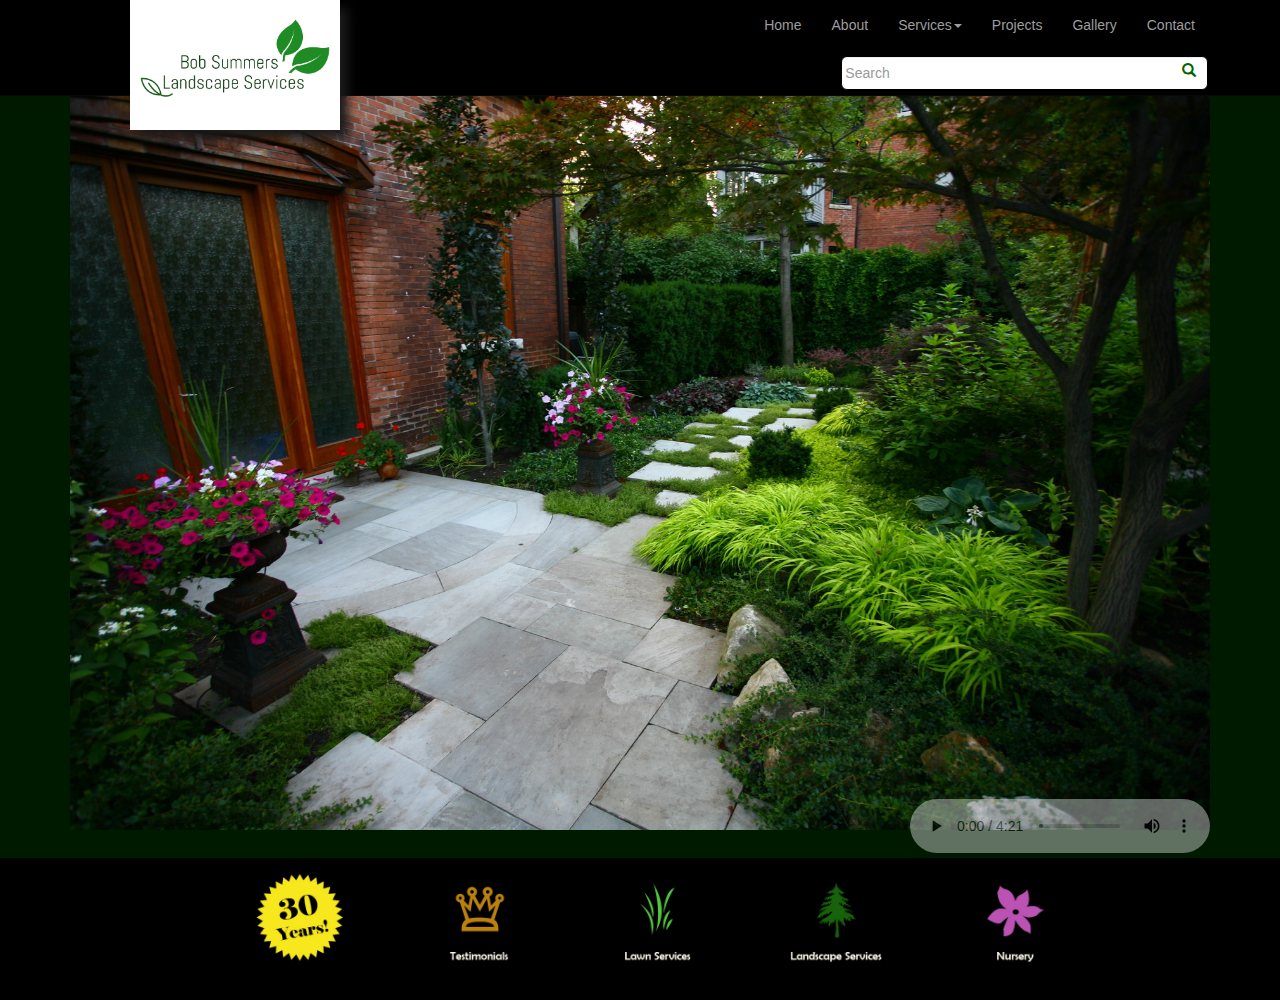
==== index.html @ cc5a110d "origin commit" ====
<!DOCTYPE html>
<html lang="en">

<head>

    <meta charset="utf-8">
    <meta http-equiv="X-UA-Compatible" content="IE=edge">
    <meta name="viewport" content="width=device-width, initial-scale=1">
    <meta name="description" content="Landscaping by Bob Summers Landscaping Services, serving the Greater Hamilton area">
    <meta name="author" content="">

    <title>Bob Summers Landscaping Services</title>

    <!-- Bootstrap Core CSS -->
    <link href="css/bootstrap.min.css" rel="stylesheet">
    <link href="css/custom.css" rel="stylesheet">

    <!-- Custom CSS -->
    <style>
    body {
        padding-top: 70px;
        /* Required padding for .navbar-fixed-top. Remove if using .navbar-static-top. Change if height of navigation changes. */
    }
    </style>

    <!-- HTML5 Shim and Respond.js IE8 support of HTML5 elements and media queries -->
    <!-- WARNING: Respond.js doesn't work if you view the page via file:// -->
    <!--[if lt IE 9]>
        <script src="https://oss.maxcdn.com/libs/html5shiv/3.7.0/html5shiv.js"></script>
        <script src="https://oss.maxcdn.com/libs/respond.js/1.4.2/respond.min.js"></script>
    <![endif]-->

</head>

<body>

    <!-- Navigation -->
    <nav class="navbar navbar-inverse navbar-fixed-top topsie">
        <div class="container">
            <!-- Brand and toggle get grouped for better mobile display -->
            <div class="navbar-header">
                <a href="#" class="navbar-left logo"><img class="logopic img-responsive" src="images/bobsummers_logo.png" alt="BoB Summers logo"></a>
                <button type="button" class="navbar-toggle" data-toggle="collapse" data-target="#bs-example-navbar-collapse-1">
                    <span class="sr-only">Toggle navigation</span>
                    <span class="icon-bar"></span>
                    <span class="icon-bar"></span>
                    <span class="icon-bar"></span>
                </button>
                <a class="navbar-brand" href="#"></a>

            </div>
            <!-- Collect the nav links, forms, and other content for toggling -->
            
            <div class="collapse navbar-collapse" id="bs-example-navbar-collapse-1">
                <ul class="nav navbar-nav navbar-custom pull-right">
                    
                    <li>
                        <a href="index.html" class="navlinks">Home</a>
                    </li>
                    <li>
                        <a href="about.html">About</a>
                    </li>
                                       
                    <li class="dropdown">
                      <a href="#" class="dropdown-toggle" data-toggle="dropdown" role="button" aria-haspopup="true" aria-expanded="false">Services<span class="caret"></span></a>
                      <ul class="dropdown-menu">
                        <li><a href="lawn.html">Lawn Care Services</a></li>
                        <li><a href="landscape.html">Landscape Services</a></li>
                      </ul>
              
                    <li>
                        <a href="projects.html">Projects</a>
                    </li>
                    <li>
                        <a href="gallery.html">Gallery</a>
                    </li>
                    <li>
                        <a href="contact.html">Contact</a>
                    </li>
                </ul>
                
            
            </div>
            <!-- /.navbar-collapse -->
            
            <div class="container">
	<div class="row searcher">
           <div id="custom-search-input" class="pull-right">
                            <div class="input-group col-lg-4 col-md-4 col-xs-4 pull-right">
                                <input type="text" class="  search-query form-control" placeholder="Search" />
                                <span class="input-group-btn">
                                    <button class="btn btn-danger" type="button">
                                        <span class=" glyphicon glyphicon-search"></span>
                                    </button>
                                </span>
                            </div>
                        </div>
	</div>
</div>
        </div>
        <!-- /.container -->
    </nav>

    <!-- Page Content -->
    <div class="container">

        <div class="row">
            <div class="col-lg-12">
                <img class="img-responsive" width="100%" src="images/45.jpg" alt="beautiful backyard landscaping by Bob Summers Landscaping" />
                <div class="audiocontrol">
            <audio src="/music/pigeon.mp3" class ="audiocontrols" controls>
                <p>If you are reading this, it is because your browser does not support the audio element.</p>
            </audio>
                </div>
            </div>
                 
        </div>
        <!-- /.row -->
    </div>
        
    <div class="container">
        <div class="row">
            <div class="col-lg-12 buttonbarwide">
                    <ul class="rowMe">
                    <li><img class="img-responsive buttonz" src="images/30years.jpg" alt="30 years"></li>
                    <li><a href="testimonials.html"><img class="img-responsive buttonz" src="images/testimonials.jpg" alt="Testimonials"></a></li>
                    <li><a href="lawn.html"><img class="img-responsive buttonz" src="images/lawnservices.jpg" alt="Lawn Services"></a></li>
                    <li><a href="landscape.html"><img class="img-responsive buttonz" src="images/landscapeservices.jpg" alt="Landscape Services"></a></li>
                    <li><a href="nursery.html"><img class="img-responsive buttonz" src="images/nursery.jpg" alt="Nursery"></a></li>
                    </ul>
                </div>
        </div>
        <!-- /.row -->
    
            <div class="row">
                <div class="col-lg-12 text-center footer">
                  
                </div>
            </div>
     </div>
    
    <!-- /.container -->

    <!-- jQuery Version 1.11.1 -->
    <script src="js/jquery.js"></script>

    <!-- Bootstrap Core JavaScript -->
    <script src="js/bootstrap.min.js"></script>

</body>

</html>
---- css/custom.css ----
@import url("//maxcdn.bootstrapcdn.com/font-awesome/4.3.0/css/font-awesome.min.css");

a.btn-social,
.btn-social
{
    border-radius: 50%;
    color: #ffffff !important;
    display: inline-block;
    height: 54px;
    line-height: 54px;
    margin: 8px 4px;
    text-align: center;
    text-decoration: none;
    transition: background-color .3s;
    webkit-transition: background-color .3s;
    width: 54px;
}

.btn-social .fa,.btn-social i
{
    margin-left: 12px;
    margin-top: 9px; 
    backface-visibility: hidden;
    moz-backface-visibility: hidden;
    ms-transform: scale(1);
    o-transform: scale(1);
    transform: scale(1);
    transition: all .25s;
    webkit-backface-visibility: hidden;
    webkit-transform: scale(1);
    webkit-transition: all .25s;
}
.btn-social:hover,.btn-social:focus
{
    color: #fff;
    outline: none;
    text-decoration: none;
}
.btn-social:hover .fa,.btn-social:focus .fa,.btn-social:hover i,.btn-social:focus i
{
    ms-transform: scale(1.3);
    o-transform: scale(1.3);
    transform: scale(1.3);
    webkit-transform: scale(1.3);
}
.btn-social.btn-xs
{
    font-size: 9px;
    height: 24px;
    line-height: 13px;
    margin: 6px 2px;
    width: 24px;
}
.btn-social.btn-sm
{
    font-size: 13px;
    height: 36px;
    line-height: 18px;
    margin: 6px 2px;
    width: 36px;
}
.btn-social.btn-lg
{
    font-size: 22px;
    height: 72px;
    line-height: 40px;
    margin: 10px 6px;
    width: 72px;
}

.btn-behance
{
    background-color: #1769ff;
}
.btn-behance:hover
{
    background-color: #4a8aff;
}
.btn-bitbucket
{
    background-color: #205081;
}
.btn-bitbucket:hover
{
    background-color: #2a69aa;
}
.btn-codepen
{
    background-color: #76daff;
}
.btn-codepen:hover
{
    background-color: #a9e8ff;
}
.btn-deviantart
{
    background-color: #4e6252;
}
.btn-deviantart:hover
{
    background-color: #657e6a;
}
.btn-digg
{
    background-color: #000;
}
.btn-digg:hover
{
    background-color: #1a1a1a;
}
.btn-dribbble
{
    background-color: #ea4c89;
}
.btn-dribbble:hover
{
    background-color: #ef7aa7;
}
.btn-dropbox
{
    background-color: #007ee5;
}
.btn-dropbox:hover
{
    background-color: #1998ff;
}
.btn-facebook
{
    background-color: #3b5998;
}
.btn-facebook:hover
{
    background-color: #4c70ba;
}
.btn-flickr
{
    background-color: #0063dc;
}
.btn-flickr:hover
{
    background-color: #107cff;
}
.btn-foursquare
{
    background-color: #ef4b78;
}
.btn-foursquare:hover
{
    background-color: #f37a9b;
}
.btn-github
{
    background-color: #4183c4;
}
.btn-github:hover
{
    background-color: #689cd0;
}
.btn-google-plus
{
    background-color: #dd4b39;
}
.btn-google-plus:hover
{
    background-color: #e47365;
}
.btn-instagram
{
    background-color: #3f729b;
}
.btn-instagram:hover
{
    background-color: #548cb9;
}
.btn-jsfiddle
{
    background-color: #4679bd;
}
.btn-jsfiddle:hover
{
    background-color: #6c94ca;
}
.btn-lastfm
{
    background-color: #e31b23;
}
.btn-lastfm:hover
{
    background-color: #e9484e;
}
.btn-linkedin
{
    background-color: #0976b4;
}
.btn-linkedin:hover
{
    background-color: #0b96e5;
}
.btn-paypal
{
    background-color: #253b80;
}
.btn-paypal:hover
{
    background-color: #304da8;
}
.btn-pinterest
{
    background-color: #cc2127;
}
.btn-pinterest:hover
{
    background-color: #e04046;
}
.btn-reddit
{
    background-color: #ff4500;
}
.btn-reddit:hover
{
    background-color: #ff6a33;
}
.btn-skype
{
    background-color: #00aff0;
}
.btn-skype:hover
{
    background-color: #24c4ff;
}
.btn-soundcloud
{
    background-color: #f80;
}
.btn-soundcloud:hover
{
    background-color: #ffa033;
}
.btn-stack-overflow
{
    background-color: #fe7a15;
}
.btn-stack-overflow:hover
{
    background-color: #fe9748;
}
.btn-steam
{
    background-color: #7da10e;
}
.btn-steam:hover
{
    background-color: #a1d012;
}
.btn-stumbleupon
{
    background-color: #eb4924;
}
.btn-stumbleupon:hover
{
    background-color: #ef7053;
}
.btn-trello
{
    background-color: #256a92;
}
.btn-trello:hover
{
    background-color: #2f88bb;
}
.btn-tumblr
{
    background-color: #35465c;
}
.btn-tumblr:hover
{
    background-color: #485f7c;
}
.btn-twitch
{
    background-color: #6441a5;
}
.btn-twitch:hover
{
    background-color: #7e5bbe;
}
.btn-twitter
{
    background-color: #55acee;
}
.btn-twitter:hover
{
    background-color: #83c3f3;
}
.btn-vimeo
{
    background-color: #1ab7ea;
}
.btn-vimeo:hover
{
    background-color: #49c6ee;
}
.btn-vine
{
    background-color: #00b488;
}
.btn-vine:hover
{
    background-color: #00e7af;
}
.btn-vk
{
    background-color: #45668e;
}
.btn-vk:hover
{
    background-color: #587fae;
}
.btn-wechat
{
    background-color: #98d11c;
}
.btn-wechat:hover
{
    background-color: #afe53b;
}
.btn-wordpress
{
    background-color: #21759b;
}
.btn-wordpress:hover
{
    background-color: #2a95c5;
}
.btn-xing
{
    background-color: #026466;
}
.btn-xing:hover
{
    background-color: #039598;
}
.btn-yahoo
{
    background-color: #400191;
}
.btn-yahoo:hover
{
    background-color: #5601c4;
}
.btn-yelp
{
    background-color: #af0606;
}
.btn-yelp:hover
{
    background-color: #e00808;
}
.btn-youtube
{
    background-color: #e52d27;
}
.btn-youtube:hover
{
    background-color: #ea5955;
}
.btn-email
{
    background-color: #44c456;
}
.btn-email:hover
{
    background-color: #6bd079;
}

.nothing {
    display: block;
}

input, .input{
    
    padding: 10px 20px;
    margin: 6px 0;
    box-sizing: border-box;
    background-color: aliceblue;
    -moz-border-radius: 30px;
    -webkit-border-radius: 30px;
    border-radius: 30px;
}   
.sidea {
    margin-top: -15px;
    margin-bottom: 20px;
   
}
.side input {
    width: 100%;
}

.buttonzme {
    width:100%;
    padding-bottom: 20px;
    margin-bottom: 20px;
}
form {
    
    width: 600px;
    margin-left: 0 auto;
    margin-right: 0 auto;
    margin-bottom: 20px;
    position: absolute;
    display: inline-block;
    border: none;
    padding: 20px 10px 10px 10px;
      background: floralwhite url(../img/roundedCorner_right.png) top right no-repeat scroll;
      -moz-border-radius: 30px;
      -webkit-border-radius: 30px;
      border-radius: 30px;
      font: normal 14px Verdana, Helvetica, sans-serif;
      color: black;
    
}

input[type=submit] {
    background-color: darkgreen;
    border: none;
    color: white;
    margin-top: 10px;
    padding: 16px 32px;
    text-decoration: none;
    margin: 4px 2px;
    cursor: pointer;
}

input[type=submit]:hover {
    background-color: forestgreen;
    border: 2px solid white;
    color: white;
    padding: 16px 32px;
    text-decoration: none;
    margin: 4px 2px;
    cursor: pointer;
}
.addresscu {
    
}
.fieldme {
    width: 100%;
}
.formishness {
    padding-top: 20px;
    margin: 0 auto;
    width: 600px;
    
}
p2 {
    font-size: 12px;
    width: 100%;
}
fieldset {
    border: none;
    width: 100%;
}

.store {
    
    margin-top: 10px;
    
}
input, textarea, select, { 
  margin-top: 10px; display: block;
}

input[type=radio] {
  display: inline;
    width: auto;
}

/*   Youtube modal window mods    */



.embed-responsive {
  position: relative;
  display: block;
  height: 0;
  padding: 0;
  overflow: hidden;
}
.embed-responsive .embed-responsive-item,
.embed-responsive iframe,
.embed-responsive embed,
.embed-responsive object,
.embed-responsive video {
  position: absolute;
  top: 0;
  bottom: 0;
  left: 0;
  width: 100%;
  height: 100%;
  border: 0;
}
.embed-responsive-16by9 {
  padding-bottom: 56.25%;
}
.embed-responsive-4by3 {
  padding-bottom: 75%;
}

/*    end youtube css mods   */

/*    normal css   */


html body {
   background: #001a00 !important;
}

.navbar-custom {
    color: beige;
    background-color: black;
}
.topsie {
    height: 96px;
    background-color: black;
}

.breadcrumb {
    text-align: right;
    padding-right: 30px;
    background-color: floralwhite;
}

.headline {
    
    text-align: right;
    width: 65%;
    left: 0;
    right: 0;
    padding-top: 30px;
    margin: 0 auto;
    padding-right: 20px;
}

.headlineg {
    
    text-align: right;
    width: 65%;
    left: 0;
    right: 0;
    padding-top: 30px;
    margin: 0 auto;
    padding-right: 140px;
}

.icons {
    padding-bottom: 50px;
    padding-top: 70px;
    padding-left: 90px
}
.squishyabastard {

}






body {
  background-color: #333;
  padding: 0px;
  margin: 0px;
  overflow: hidden;
}

.bullets {
  position: absolute;
  left: 10px;
  top: 10px;
  background-color: rgba(0, 0, 0, 0.3);
}

.bullet {
  width: 10px;
  height: 10px;
  margin: 2px;
  background-color: white;
  display: inline-block;
}

.box {
  width: 100%;
  height: 100%;
  position: absolute;
  text-align: center;
  font-size: 70px;
  color: white;
  font-family:'Oswald', arial; 
  padding-top: 50px;
}

.box ul {
    font-size: 12px;
    line-height: 12px;
}

.box:nth-child(1) {
  background-color: darkgreen;
}

.box:nth-child(2) {
  background-color: #00718b;
}

.box:nth-child(3) {
  background-color: #4a5619;
}

.box:nth-child(4) {
  background-color: #444;
}

.box:nth-child(5) {
  background-color: green;
}

.box:nth-child(6) {
  background-color: darkgreen;
}

.box:nth-child(7) {
  background-color: #00718b;
}

.box:nth-child(8) {
  background-color: #4a5619;
}

.box:nth-child(9) {
  background-color: green;
}

.box:nth-child(10) {
  background-color: #444;
}

.box:nth-child(11) {
  background-color: darkslategray;
}

.box:nth-child(12) {
  background-color: midnightblue;
}

.box:nth-child(13) {
  background-color: #444;
}

.box p {font-size: 16px;
        margin: 20px;
    margin-top: 50px;
    text-align: justify;
    padding-left: 50px;
   padding-right: 50px;
}

p.smallerones {font-size: 13px;
margin: 20px;}

#links{position:absolute;bottom:0px;left:0px;width:100%;height:50px;font-size:14px;font-family:tahoma;color:#fff;}
#links a{text-decoration:none;font-size:2.3em;color:#fff;}
#twitter{position:absolute;bottom:15px;right:20px;}
#pens{position:absolute;bottom:15px;left:20px;}



















.round {
    
    border-radius: 50%;
    margin: 20px;
    margin-bottom: 30px;
}
.nurserycontainer {
    max-width: 1000px;
}
.minsize {
    
    min-width: 225px;
}
.plantsale {
    
    margin-top: 90px;
    width: auto;
    left: 0;
    right: 0;
    margin: 0 auto;
    padding: 20px;
    border-radius: 150px;
}

.plantsalez {
    
    max-width: 290px;
    margin-top: 90px;
    width: 100%;
    left: 0;
    right: 0;
    margin: 0 auto;
    padding: 40px;
    border-radius: 150px;
}

a {
    color: black;
}
a:hover {
    text-decoration: none;
    color: darkgreen;
} 

a:hover span {
    text-decoration: underline;
}

.plantsale2 {
    padding-top: 80px;
    padding-bottom: 50px;
}
.middle {
    
    background-color: floralwhite;
    width: auto;
}

.middle2 {
    
    background-color: floralwhite;
    width: 100%;

}


.middles {

    margin: 0 auto;
    width: 100%;
    margin-top: 5px;
    margin-bottom: 30px;

}

.nothing {
    
    text-align: center;
    width: 100%;
}


.middlestuff {
    width: 66%;
    left: 0;
    right: 0;
    margin: 0 auto;
    padding-left: 10px;
}

.middlestuffgallery {
    width: 50%;
    height: 80%;
    margin: 0 auto;
    padding-top: 20px;
    padding-bottom: 10px;
    margin-bottom: 20px;
    background-color: #24262e;
    box-shadow: 13px 13px 22px dimgrey;
    
        -webkit-border-radius: 22px;
        -moz-border-radius: 22px;
        border-radius: 22px;
    
}

.middlecontent { 
    
    margin-bottom: 60px;
    float: left;
    width: 100%;
}

.middlecontent4 {
    margin-bottom: 60px;
    float: left;
    width: 100%;
    min-height: 475px;
}

.middlecontent3 { 
    
    margin-bottom: 60px;
    float: left;
    padding-right: 25px;
}

.middlecontent2 {

    align-content: center;

}
.middlecontentz { 
    
    margin-bottom: 70px;
    float: left;
}

.floatr {
    
    float: right;
}

.floatr2 {
    
    float: right;
    margin-right: 10px;
}

.incontent {
    
    margin-top: 15px;
    padding-bottom: 10px;
  
}

.paraa {
    
    width: 65%;
    margin-top: 10px;
    margin-bottom: 20px;
    padding-bottom: 40px;
    padding-right: 50px;

}

.para2 {
    
    padding-top: 20px;
    margin-bottom: 30px;
}

.buttonbar {
    background: black;
    background-color: black;
    margin-top: -50px;

}

.rowMe li {
    display: inline-block;
    padding-left: 50px;
    padding-right: 50px;
   
    
}
.rowMe {
  
    background-color: black;
    text-align: center;
    
}

.rowMe2 {
  
    display: inline-flex;
    text-align: center;
    padding: 20px;
    margin: 20px;
    
}

.paragraphl {
    
    float: left;
    margin-top: 5px;
}

.paragraphr {
    
    float: right;
}

.insertphotol {
    
    float:left;
    width: 100%;
    height: auto;
}


.img-zoom {
    width: 310px;
    -webkit-transition: all .2s ease-in-out;
    -moz-transition: all .2s ease-in-out;
    -o-transition: all .2s ease-in-out;
    -ms-transition: all .2s ease-in-out;
}
 
.transition {
    -webkit-transform: scale(1.3); 
    -moz-transform: scale(1.3);
    -o-transform: scale(1.3);
    transform: scale(1.3);
}

.modaldiv {
    
   text-align: center;
    padding-bottom: 10px
}

.services {
    list-style-type: none;
    padding: 2px;
    margin-top: 20px;
    font-size: 14px;
}



.listy {
    overflow-y: auto;
    height: 100%;
    width: auto;
    margin-top: 20px;
}
.content {
    
    padding: 50px;
    width: 80%;
    margin-top: 20px;
    overflow-y: scroll
}
.modal-content {
    
    max-width: 1000px;
}

.modal-body {
    
    max-width: 100%;
}

.insertphotor {
    
    float: right;
    width: 100%;
   
}

.audiocontrol {

    float: right;
    margin-top: -31px;
    filter: alpha(opacity=10);
    opacity: 1;
}

audio {
    opacity: 0.4;
    color: black;
}
.insertphotosml {
    float: left;
    max-width: 300px;
    padding: 20px;
}

.wrapper {
    display: -webkit-box;
    display: -moz-box;
    display: box;
    max-height: 500px;
}

nav li {
    cursor: pointer;
}

.scrolla {
    
    height:560px;
    overflow-y: auto;
    margin-top: 10px;
}

.rowMe3 {
  
    display: inline-flex;
    text-align: center; 
    
}

.rowMe4 {
  
    left: 0;
    right: 0;
    width: 100%;
    margin: 0 auto;
    display: inline-flex;
    text-align: center; 
    
}
.rowMe2 li {
    display: inline-block;
    padding-left: 50px;
    padding-right: 50px
}

.servicesicons {
    width: 100%;
    margin: 0 auto;
    left: 0;
    right: 0;
    padding-left: 170px;
    padding-bottom: 77px;
}
.buttonz {
    max-width: 130px;
    padding: 10px;
}

.middling {
    position: relative;
}
.searcher {
    padding-right: 45px;
    
}

.searcher2 {
    
    margin-top: 40px;

}

.white {
    color: black;
    font-family: sans-serif;
    text-align: center;
    margin-left: 20px;
}


.nurseryimages {
    
    position: relative;
}

.buttonbarwide {
    position: absolute;
    left: 0;
    right: 0;
    width: 100%;
    background-color: black;
}

.buttonbarwide3 {
    position: absolute;
    left: 0;
    right: 0;
    width: 100%;
    background-color: black;

}

.footer
{
    height: auto;
    background-color: black;
    left: 0;
    right: 0;
    width: 100%;
}

.footer2
{
    height: auto;
    background-color: black;
    position: absolute;
    left: 0;
    right: 0;
    width: 100%;

}

.smallpic {
    max-width: 180px;
    float: left;
    margin-right: 30px;
}

.mainpic {

   background-size: cover;

}

.mappic {
    
    padding-bottom: 50px;
    max-width: 90%;
    
}

.address {
    width: 40%;
    line-height: 40px;
    padding: 50px 10px 70px 0px;
    text-align: center;
}

.address p {

    font-size: 18px;
}
.btn {
    margin-top: 6px;
    background-color: darkgreen;
    color: white;
    border-color: darkgreen;
}

.btncu {
    background: #20d94b;
    background-image: -webkit-linear-gradient(top, #20d94b, #11690d);
    background-image: -moz-linear-gradient(top, #20d94b, #11690d);
    background-image: -ms-linear-gradient(top, #20d94b, #11690d);
    background-image: -o-linear-gradient(top, #20d94b, #11690d);
    background-image: linear-gradient(to bottom, #20d94b, #11690d);
    -webkit-border-radius: 25;
    -moz-border-radius: 25;
    border-radius: 25px;
    text-shadow: 3px 1px 5px #525252;
    -webkit-box-shadow: 5px 4px 9px #666666;
    -moz-box-shadow: 5px 4px 9px #666666;
    box-shadow: 5px 4px 9px #666666;
    font-family: Arial;
    color: #ffffff;
    font-size: 22px;
    padding: 15px 40px 16px 40px;
    text-decoration: none;
    margin-bottom: 30px;
    
}

.btncu:hover {
    background: #41f244;
    background-image: -webkit-linear-gradient(top, #41f244, #1f822e);
    background-image: -moz-linear-gradient(top, #41f244, #1f822e);
    background-image: -ms-linear-gradient(top, #41f244, #1f822e);
    background-image: -o-linear-gradient(top, #41f244, #1f822e);
    background-image: linear-gradient(to bottom, #41f244, #1f822e);
    text-decoration: none;
    color: antiquewhite;
}


.active {
    color: green;
}
.logopic {
    max-width: 250px;
    margin-left: 60px;
    position: absolute;
    box-shadow: 8px 8px 10px #1a1a1a;
}

.logopic2 {
    max-width: 250px;
    margin-left: -35px;
    position: absolute;
    box-shadow: 8px 8px 10px #1a1a1a;
}

input.search-query {
    background-color:white;
    color:black;
    border-color: black;
}

#custom-search-input {
        margin:0;
        background-color: black;
    margin-right: -32px;
    }

#custom-search-input2 {
    background-color: floralwhite;
}

    #custom-search-input .search-query {
        padding-right: 8px;
        padding-right: 4px \9;
        padding-left: 3px;
        padding-left: 4px \9;
    
        /* IE7-8 doesn't have border-radius, so don't indent the padding */
 
        margin-bottom: 0;
        -webkit-border-radius: 6px;
        -moz-border-radius: 6px;
        border-radius: 6px;
    }
 
    #custom-search-input button {
        border: 0;
        background: none;
        /** belows styles are working good */
        padding: 1px 3px;
        margin-top: 1px;
        position: relative;
        left: -28px;
        /* IE7-8 doesn't have border-radius, so don't indent the padding */
        margin-bottom: 0;
        -webkit-border-radius: 3px;
        -moz-border-radius: 3px;
        border-radius: 3px;
        color: darkgreen;
    }
 
    .search-query:focus + button {
        z-index: 3;   
    }



/* ------------------------------- */




/* jssor slider arrow navigator skin 05 css */
        /*
        .jssora05l                  (normal)
        .jssora05r                  (normal)
        .jssora05l:hover            (normal mouseover)
        .jssora05r:hover            (normal mouseover)
        .jssora05l.jssora05ldn      (mousedown)
        .jssora05r.jssora05rdn      (mousedown)
        */


        .jssora05l, .jssora05r {
            display: block;
            position: absolute;
            /* size of arrow element */
            width: 40px;
            height: 40px;
            cursor: pointer;
            background: url('images/img/a17.png') no-repeat;
            overflow: hidden;
        }
        .jssora05l { background-position: -10px -40px; }
        .jssora05r { background-position: -70px -40px; }
        .jssora05l:hover { background-position: -130px -40px; }
        .jssora05r:hover { background-position: -190px -40px; }
        .jssora05l.jssora05ldn { background-position: -250px -40px; }
        .jssora05r.jssora05rdn { background-position: -310px -40px; }

        /* jssor slider thumbnail navigator skin 01 css */
        /*
        .jssort01 .p            (normal)
        .jssort01 .p:hover      (normal mouseover)
        .jssort01 .p.pav        (active)
        .jssort01 .p.pdn        (mousedown)
        */
        .jssort01 .p {
            position: absolute;
            top: 0;
            left: 0;
            width: 72px;
            height: 72px;
        }
        
        .jssort01 .t {
            position: absolute;
            top: 0;
            left: 0;
            width: 100%;
            height: 100%;
            border: none;
        }
        
        .jssort01 .w {
            position: absolute;
            top: 0px;
            left: 0px;
            width: 100%;
            height: 100%;
        }
        
        .jssort01 .c {
            position: absolute;
            top: 0px;
            left: 0px;
            width: 68px;
            height: 68px;
            border: #000 2px solid;
            box-sizing: content-box;
            background: url('images/img/t01.png') -800px -800px no-repeat;
            _background: none;
        }
        
        .jssort01 .pav .c {
            top: 2px;
            _top: 0px;
            left: 2px;
            _left: 0px;
            width: 68px;
            height: 68px;
            border: #000 0px solid;
            _border: #fff 2px solid;
            background-position: 50% 50%;
        }
        
        .jssort01 .p:hover .c {
            top: 0px;
            left: 0px;
            width: 70px;
            height: 70px;
            border: #fff 1px solid;
            background-position: 50% 50%;
        }
        
        .jssort01 .p.pdn .c {
            background-position: 50% 50%;
            width: 68px;
            height: 68px;
            border: #000 2px solid;
        }
        
        * html .jssort01 .c, * html .jssort01 .pdn .c, * html .jssort01 .pav .c {
            /* ie quirks mode adjust */
            width /**/: 72px;
            height /**/: 72px;
        }
        
/* ------------------------------- */








/* Extra small devices (phones, less than 768px) */
/* No media query since this is the default in Bootstrap */
.bggrey {
    height: 250px;
    background-color: grey;
}
.bg1{
    height: 250px;
    background-color: #808080; 
}
.bg2{
    height: 250px;
    background-color: #332dd0; 
}
.bg3{
    height: 250px;
    background-color: #6aaf6a; 
}
.alignright{
    text-align: right;
}

.buttonbar {
    max-height: 100px;
}

.buttonz {
    
}
/* Adding above this line will effect all views */

/* 268px minimum */
 @media only screen and (min-width : 268px) {

.bg3{
    height: 250px;
    background-color: #f50fc0 !important; 
}
     .logopic {
         max-height: 100px;
     }
     .rowMe li {
    display: inline-block;
    max-width: 100px;
    margin: 0 auto;
    padding-left: 15px;
    padding-right: 15px;
}
    .buttonz {
    padding-left: 25px;
    padding-right: 25px;
    padding-top: 10px;
    margin: 0 auto;
    margin-left: -25px;
    }
.buttonbar {
    height: 150px;
}
     .listy {
        width: 40%;
         margin-left: -50px;
    }
     
     .listy ul li {
         font-size: 12px;
         margin-left: -15px;
         
     }
     
     .content {
         width: 110%;
         padding: 10px;
         background-color: aliceblue
     }
     
     .content p {
         font-size: 12px;
     }
     
     .insertphotosml {
        
         display: none;
}
     h2.titled {
         font-size: 20px;
     }
     
     .floatr {
         width: 120%;
         text-align: center
     }
}
/* 468px minimum */
 @media only screen and (min-width : 468px) {

.bg3{
    height: 250px;
    background-color: #f50fc0 !important; 
}
     .logopic {
         max-height: 130px;
     }
     .rowMe li {
    display: inline-block;
    max-width: 100px;
    margin: 0 auto;
    padding-left: 15px;
    padding-right: 15px;
}
    .buttonz {
    padding-left: 25px;
    padding-right: 25px;
    padding-top: 10px;
    margin: 0 auto;
    margin-left: -25px;
    }
.buttonbar {
    height: 150px;
}
     .listy {
        width: 35%;
         padding-left: 2px;
         margin-left: -40px;
    }
     
     .listy ul li {
         font-size: 12px;
         margin-left: -40px;
     }
     
     .content {
         width: 100%;
         padding-top: 10px;
         background-color: floralwhite;
     }
     
     .content p {
         font-size: 12px;
         
     }
     
     .insertphotosml {
    float: left;
    max-width: 220px;
    padding: 20px;
         display: none;
}
     .floatr {
         width: 100%;
     }
}

/* Small devices (tablets, 768px and up) */
 @media only screen and (min-width : 768px) {

.bg3{
    height: 250px;
    background-color: #f50fc0 !important; 
}
     
     .rowMe li {
    display: inline-block;
    padding-left: 10px;
    padding-right: 10px;
    max-width: 125px;
    margin-left: 15px;
    margin-right: 15px;
    width: auto;
}
    .buttonz {
        padding-left: 15px;
        padding-right: 15px;
        
    }
.buttonbar {
    height: 150px;
    width: 100%;
}
     .listy {
        width: 20%;
         margin-left: -40px;
    }
     
     .listy ul li {
         margin-left: -40px;
     }
     .content {
         width: 100%;
     }
     
     .insertphotosml {
    float: left;
    max-width: 300px;
    padding: 20px;
         display: block;
}
     .floatr {
         width: 50%;
     }
     
     .middles {

    margin: 0 auto;
    width: 100%;
    margin-top: 5px;
    margin-bottom: 160px;
}
     .round {


    margin-top: 100px;
     
}
}
/* Medium devices (desktops, 992px and up) */
@media only screen and (min-width : 992px) {
.bg3{
    height: 250px;
    background-color: #7a6aaf !important; 
}
    
.rowMe li {
    display: inline-block;
    padding-left: 20px;
    padding-right: 10px;
    max-width: 125px;
    margin-left: 25px;
    margin-right: 25px;
    width: auto;
}
    .buttonz {
        padding-left: 10px;
        padding-right: 10px;
    }
.buttonbar {
    height: 150px;
    width: 100%;
}
    .listy {
        width: 20%;
    }
    .listy ul li {
         font-size: 13px;
         margin-left: -15px;
         
     }
    
    .insertphotosml {
    float: left;
    max-width: 330px;
    padding: 20px;
}
    .middles {

    margin: 0 auto;
    width: 100%;
    height: 100%;
    margin-bottom: 190px;
    
}
    
    .round {
        
        margin-top: 100px;
    }
}
/* Large devices (large desktops, 1200px and up) */
@media only screen and (min-width : 1200px)  {
.bg3{
    height: 250px;
    background-color: #ebe54f !important; 
}
    .listy {
        width: 20%;
    }
    .listy ul li {
         font-size: 13px;
         margin-left: -15px;
         
     }
    
    .content p {
        font-size: 13px;
    }
    .content {
        width: 80%
    }
    
    .pushdown {
    
        margin-top: 110px;

}
    .round {
    
   margin-top: 100px;

}
    .middles {

    margin: 0 auto;
    width: 100%;
    margin-top: 5px;
    margin-bottom: 200px;
}
}
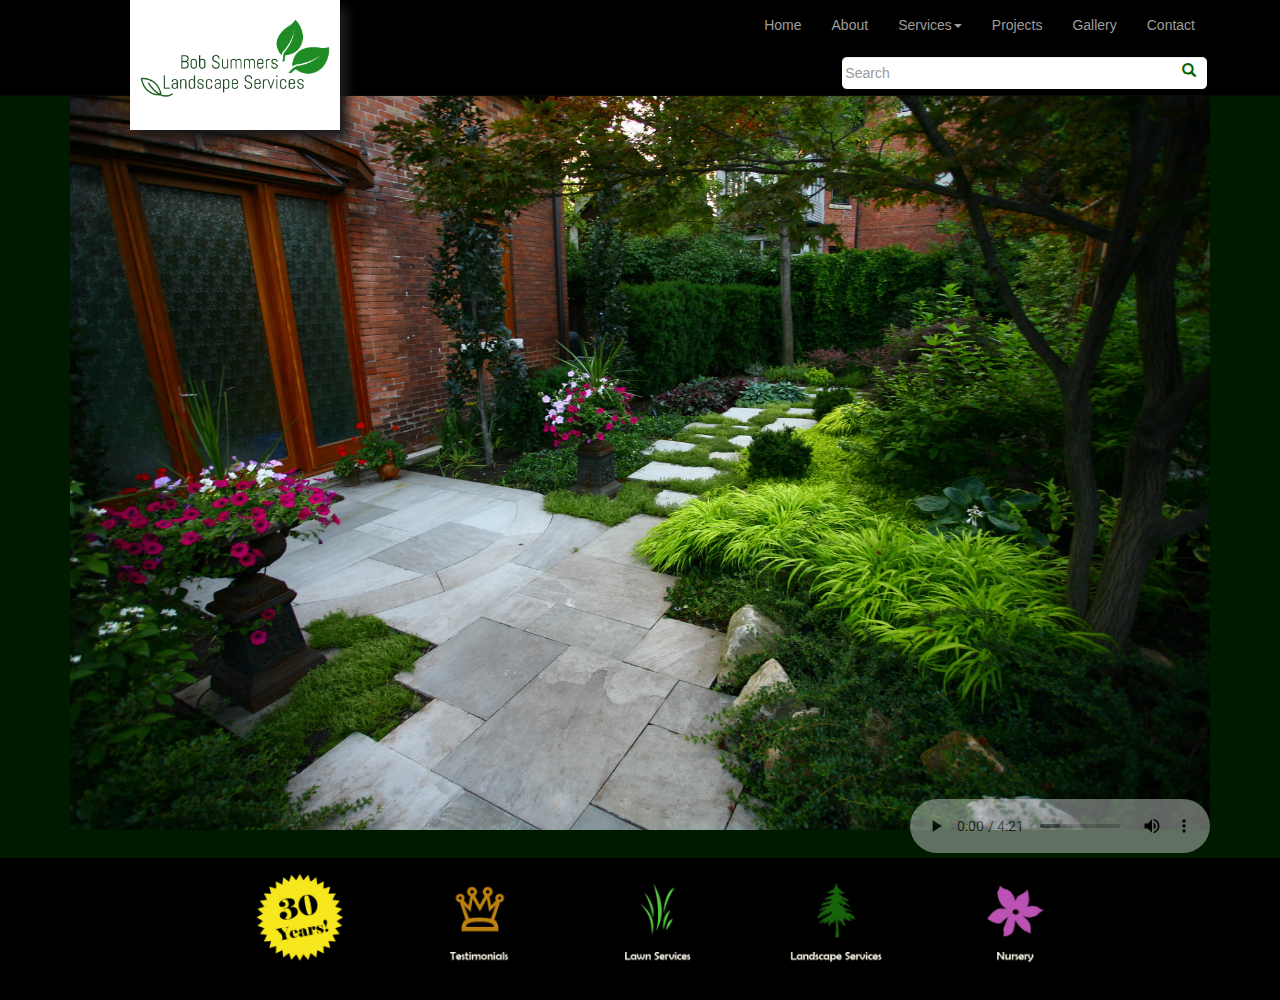
==== commit c28de155: "revised files for corrections" ====
--- a/index.html
+++ b/index.html
@@ -1,152 +1,154 @@
-<!DOCTYPE html>
-<html lang="en">
-
-<head>
-
-    <meta charset="utf-8">
-    <meta http-equiv="X-UA-Compatible" content="IE=edge">
-    <meta name="viewport" content="width=device-width, initial-scale=1">
-    <meta name="description" content="Landscaping by Bob Summers Landscaping Services, serving the Greater Hamilton area">
-    <meta name="author" content="">
-
-    <title>Bob Summers Landscaping Services</title>
-
-    <!-- Bootstrap Core CSS -->
-    <link href="css/bootstrap.min.css" rel="stylesheet">
-    <link href="css/custom.css" rel="stylesheet">
-
-    <!-- Custom CSS -->
-    <style>
-    body {
-        padding-top: 70px;
-        /* Required padding for .navbar-fixed-top. Remove if using .navbar-static-top. Change if height of navigation changes. */
-    }
-    </style>
-
-    <!-- HTML5 Shim and Respond.js IE8 support of HTML5 elements and media queries -->
-    <!-- WARNING: Respond.js doesn't work if you view the page via file:// -->
-    <!--[if lt IE 9]>
-        <script src="https://oss.maxcdn.com/libs/html5shiv/3.7.0/html5shiv.js"></script>
-        <script src="https://oss.maxcdn.com/libs/respond.js/1.4.2/respond.min.js"></script>
-    <![endif]-->
-
-</head>
-
-<body>
-
-    <!-- Navigation -->
-    <nav class="navbar navbar-inverse navbar-fixed-top topsie">
-        <div class="container">
-            <!-- Brand and toggle get grouped for better mobile display -->
-            <div class="navbar-header">
-                <a href="#" class="navbar-left logo"><img class="logopic img-responsive" src="images/bobsummers_logo.png" alt="BoB Summers logo"></a>
-                <button type="button" class="navbar-toggle" data-toggle="collapse" data-target="#bs-example-navbar-collapse-1">
-                    <span class="sr-only">Toggle navigation</span>
-                    <span class="icon-bar"></span>
-                    <span class="icon-bar"></span>
-                    <span class="icon-bar"></span>
-                </button>
-                <a class="navbar-brand" href="#"></a>
-
-            </div>
-            <!-- Collect the nav links, forms, and other content for toggling -->
-            
-            <div class="collapse navbar-collapse" id="bs-example-navbar-collapse-1">
-                <ul class="nav navbar-nav navbar-custom pull-right">
-                    
-                    <li>
-                        <a href="index.html" class="navlinks">Home</a>
-                    </li>
-                    <li>
-                        <a href="about.html">About</a>
-                    </li>
-                                       
-                    <li class="dropdown">
-                      <a href="#" class="dropdown-toggle" data-toggle="dropdown" role="button" aria-haspopup="true" aria-expanded="false">Services<span class="caret"></span></a>
-                      <ul class="dropdown-menu">
-                        <li><a href="lawn.html">Lawn Care Services</a></li>
-                        <li><a href="landscape.html">Landscape Services</a></li>
-                      </ul>
-              
-                    <li>
-                        <a href="projects.html">Projects</a>
-                    </li>
-                    <li>
-                        <a href="gallery.html">Gallery</a>
-                    </li>
-                    <li>
-                        <a href="contact.html">Contact</a>
-                    </li>
-                </ul>
-                
-            
-            </div>
-            <!-- /.navbar-collapse -->
-            
-            <div class="container">
-	<div class="row searcher">
-           <div id="custom-search-input" class="pull-right">
-                            <div class="input-group col-lg-4 col-md-4 col-xs-4 pull-right">
-                                <input type="text" class="  search-query form-control" placeholder="Search" />
-                                <span class="input-group-btn">
-                                    <button class="btn btn-danger" type="button">
-                                        <span class=" glyphicon glyphicon-search"></span>
-                                    </button>
-                                </span>
-                            </div>
-                        </div>
-	</div>
-</div>
-        </div>
-        <!-- /.container -->
-    </nav>
-
-    <!-- Page Content -->
-    <div class="container">
-
-        <div class="row">
-            <div class="col-lg-12">
-                <img class="img-responsive" width="100%" src="images/45.jpg" alt="beautiful backyard landscaping by Bob Summers Landscaping" />
-                <div class="audiocontrol">
-            <audio src="/music/pigeon.mp3" class ="audiocontrols" controls>
-                <p>If you are reading this, it is because your browser does not support the audio element.</p>
-            </audio>
-                </div>
-            </div>
-                 
-        </div>
-        <!-- /.row -->
-    </div>
-        
-    <div class="container">
-        <div class="row">
-            <div class="col-lg-12 buttonbarwide">
-                    <ul class="rowMe">
-                    <li><img class="img-responsive buttonz" src="images/30years.jpg" alt="30 years"></li>
-                    <li><a href="testimonials.html"><img class="img-responsive buttonz" src="images/testimonials.jpg" alt="Testimonials"></a></li>
-                    <li><a href="lawn.html"><img class="img-responsive buttonz" src="images/lawnservices.jpg" alt="Lawn Services"></a></li>
-                    <li><a href="landscape.html"><img class="img-responsive buttonz" src="images/landscapeservices.jpg" alt="Landscape Services"></a></li>
-                    <li><a href="nursery.html"><img class="img-responsive buttonz" src="images/nursery.jpg" alt="Nursery"></a></li>
-                    </ul>
-                </div>
-        </div>
-        <!-- /.row -->
-    
-            <div class="row">
-                <div class="col-lg-12 text-center footer">
-                  
-                </div>
-            </div>
-     </div>
-    
-    <!-- /.container -->
-
-    <!-- jQuery Version 1.11.1 -->
-    <script src="js/jquery.js"></script>
-
-    <!-- Bootstrap Core JavaScript -->
-    <script src="js/bootstrap.min.js"></script>
-
-</body>
-
-</html>
+<!DOCTYPE html>
+<html lang="en">
+
+<head>
+<link href='https://fonts.googleapis.com/css?family=Roboto:400,500,500italic' rel='stylesheet' type='text/css'>
+
+    <meta charset="utf-8">
+    <meta http-equiv="X-UA-Compatible" content="IE=edge">
+    <meta name="viewport" content="width=device-width, initial-scale=1">
+    <meta name="description" content="Landscaping by Bob Summers Landscaping Services, serving the Greater Hamilton area">
+    <meta name="author" content="">
+
+    <title>Bob Summers Landscaping Services</title>
+
+    <!-- Bootstrap Core CSS -->
+    <link href="css/bootstrap.min.css" rel="stylesheet">
+    <link href="css/custom.css" rel="stylesheet">
+
+    <!-- Custom CSS -->
+    <style>
+    body {
+        padding-top: 70px;
+        /* Required padding for .navbar-fixed-top. Remove if using .navbar-static-top. Change if height of navigation changes. */
+    }
+    </style>
+
+    <!-- HTML5 Shim and Respond.js IE8 support of HTML5 elements and media queries -->
+    <!-- WARNING: Respond.js doesn't work if you view the page via file:// -->
+    <!--[if lt IE 9]>
+        <script src="https://oss.maxcdn.com/libs/html5shiv/3.7.0/html5shiv.js"></script>
+        <script src="https://oss.maxcdn.com/libs/respond.js/1.4.2/respond.min.js"></script>
+    <![endif]-->
+
+</head>
+
+<body>
+
+    <!-- Navigation -->
+    <nav class="navbar navbar-inverse navbar-fixed-top topsie">
+        <div class="container">
+            <!-- Brand and toggle get grouped for better mobile display -->
+            <div class="navbar-header">
+                <a href="#" class="navbar-left logo"><img class="logopic img-responsive" src="images/bobsummers_logo.png" alt="BoB Summers logo"></a>
+                <button type="button" class="navbar-toggle" data-toggle="collapse" data-target="#bs-example-navbar-collapse-1">
+                    <span class="sr-only">Toggle navigation</span>
+                    <span class="icon-bar"></span>
+                    <span class="icon-bar"></span>
+                    <span class="icon-bar"></span>
+                </button>
+                <a class="navbar-brand" href="#"></a>
+
+            </div>
+            <!-- Collect the nav links, forms, and other content for toggling -->
+            
+            <div class="collapse navbar-collapse" id="bs-example-navbar-collapse-1">
+                <ul class="nav navbar-nav navbar-custom pull-right">
+                    
+                    <li>
+                        <a href="index.html" class="navlinks">Home</a>
+                    </li>
+                    <li>
+                        <a href="about.html">About</a>
+                    </li>
+                                       
+                    <li class="dropdown">
+                      <a href="#" class="dropdown-toggle" data-toggle="dropdown" role="button" aria-haspopup="true" aria-expanded="false">Services<span class="caret"></span></a>
+                      <ul class="dropdown-menu">
+                        <li><a href="services.html">Services</a></li>
+                        <li><a href="lawn.html">Lawn Care Services</a></li>
+                        <li><a href="landscape.html">Landscape Services</a></li>
+                      </ul>
+              
+                    <li>
+                        <a href="projects.html">Projects</a>
+                    </li>
+                    <li>
+                        <a href="gallery.html">Gallery</a>
+                    </li>
+                    <li>
+                        <a href="contact.html">Contact</a>
+                    </li>
+                </ul>
+                
+            
+            </div>
+            <!-- /.navbar-collapse -->
+            
+            <div class="container">
+	<div class="row searcher">
+           <div id="custom-search-input" class="pull-right">
+                            <div class="input-group col-lg-4 col-md-4 col-xs-4 pull-right">
+                                <input type="text" class="  search-query form-control" placeholder="Search" />
+                                <span class="input-group-btn">
+                                    <button class="btn btn-danger" type="button">
+                                        <span class=" glyphicon glyphicon-search"></span>
+                                    </button>
+                                </span>
+                            </div>
+                        </div>
+	</div>
+</div>
+        </div>
+        <!-- /.container -->
+    </nav>
+
+    <!-- Page Content -->
+    <div class="container">
+
+        <div class="row">
+            <div class="col-lg-12">
+                <img class="img-responsive" width="100%" src="images/45.jpg" alt="beautiful backyard landscaping by Bob Summers Landscaping" />
+                <div class="audiocontrol">
+            <audio src="/music/pigeon.mp3" class ="audiocontrols" controls>
+                <p>If you are reading this, it is because your browser does not support the audio element.</p>
+            </audio>
+                </div>
+            </div>
+                 
+        </div>
+        <!-- /.row -->
+    </div>
+        
+    <div class="container">
+        <div class="row">
+            <div class="col-lg-12 buttonbarwide">
+                    <ul class="rowMe">
+                    <li><img class="img-responsive buttonz" src="images/30years.jpg" alt="30 years"></li>
+                    <li><a href="testimonials.html"><img class="img-responsive buttonz" src="images/testimonials.jpg" alt="Testimonials"></a></li>
+                    <li><a href="lawn.html"><img class="img-responsive buttonz" src="images/lawnservices.jpg" alt="Lawn Services"></a></li>
+                    <li><a href="landscape.html"><img class="img-responsive buttonz" src="images/landscapeservices.jpg" alt="Landscape Services"></a></li>
+                    <li><a href="nursery.html"><img class="img-responsive buttonz" src="images/nursery.jpg" alt="Nursery"></a></li>
+                    </ul>
+                </div>
+        </div>
+        <!-- /.row -->
+    
+            <div class="row">
+                <div class="col-lg-12 text-center footer">
+                  
+                </div>
+            </div>
+     </div>
+    
+    <!-- /.container -->
+
+    <!-- jQuery Version 1.11.1 -->
+    <script src="js/jquery.js"></script>
+
+    <!-- Bootstrap Core JavaScript -->
+    <script src="js/bootstrap.min.js"></script>
+
+</body>
+
+</html>
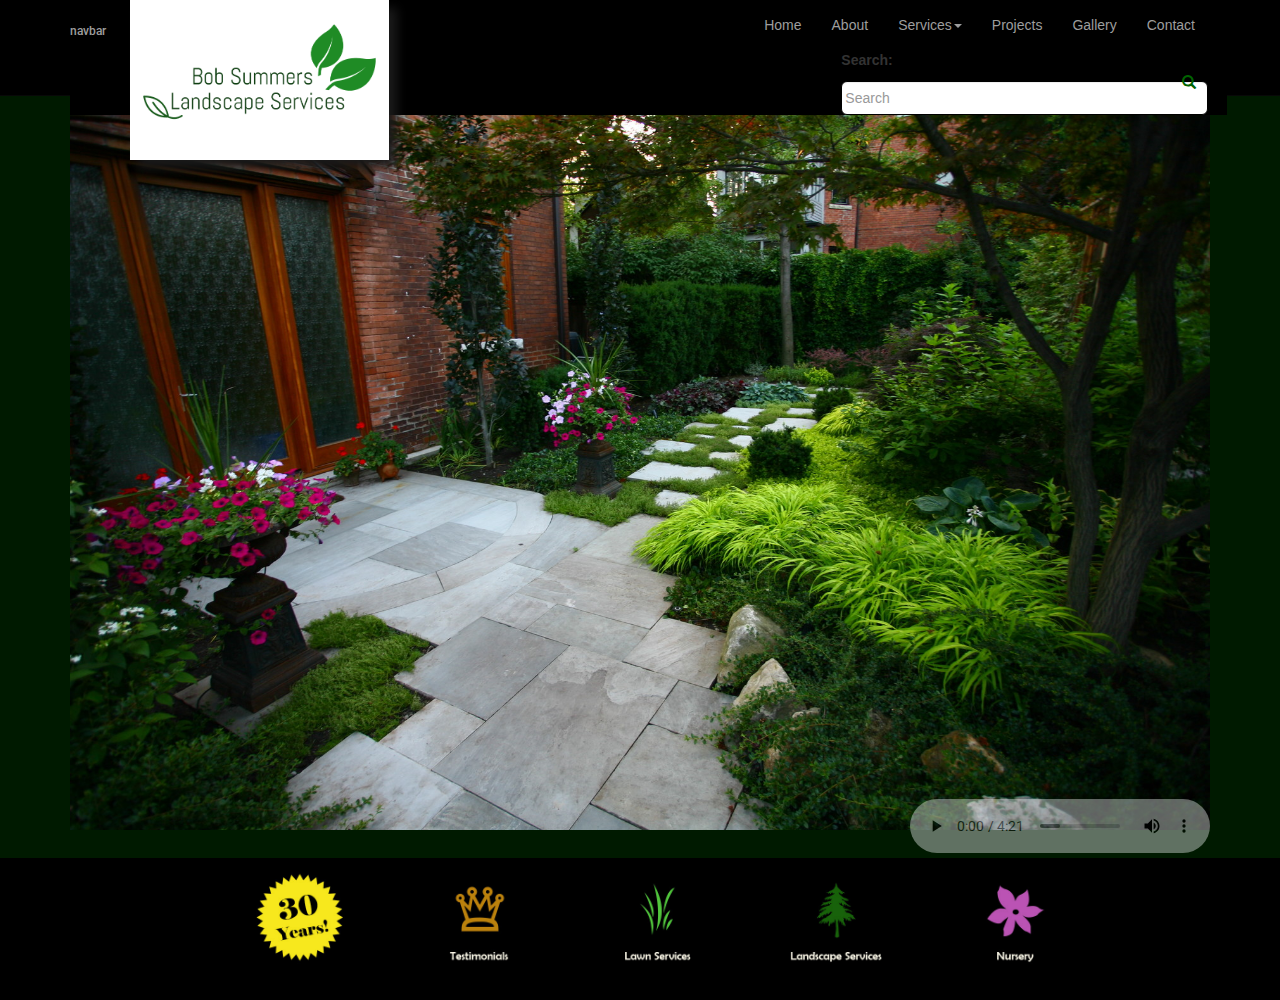
==== commit 6c2d577c: "updated html aria wcag 2.0 aa" ====
--- a/index.html
+++ b/index.html
@@ -37,7 +37,7 @@
 
     <!-- Navigation -->
     <nav class="navbar navbar-inverse navbar-fixed-top topsie">
-        <div class="container">
+        <div class="container" id="nav" role="navigation">
             <!-- Brand and toggle get grouped for better mobile display -->
             <div class="navbar-header">
                 <a href="#" class="navbar-left logo"><img class="logopic img-responsive" src="images/bobsummers_logo.png" alt="BoB Summers logo"></a>
@@ -47,7 +47,7 @@
                     <span class="icon-bar"></span>
                     <span class="icon-bar"></span>
                 </button>
-                <a class="navbar-brand" href="#"></a>
+                <a class="navbar-brand" href="#"><h6 class="visuallyhidden">navbar</h6></a>
 
             </div>
             <!-- Collect the nav links, forms, and other content for toggling -->
@@ -85,11 +85,12 @@
             </div>
             <!-- /.navbar-collapse -->
             
-            <div class="container">
+            <div class="container" id="sitelookup" role="search" >
 	<div class="row searcher">
            <div id="custom-search-input" class="pull-right">
                             <div class="input-group col-lg-4 col-md-4 col-xs-4 pull-right">
-                                <input type="text" class="  search-query form-control" placeholder="Search" />
+                                <label for="search" class="visuallyhidden">Search: </label>
+                                <input type="text" id="search" class="  search-query form-control" placeholder="Search" id="search" />
                                 <span class="input-group-btn">
                                     <button class="btn btn-danger" type="button">
                                         <span class=" glyphicon glyphicon-search"></span>
@@ -104,7 +105,7 @@
     </nav>
 
     <!-- Page Content -->
-    <div class="container">
+    <div class="container"  id="content" role="main" >
 
         <div class="row">
             <div class="col-lg-12">
@@ -120,7 +121,7 @@
         <!-- /.row -->
     </div>
         
-    <div class="container">
+    <div class="container" id="footer" role="contentinfo">
         <div class="row">
             <div class="col-lg-12 buttonbarwide">
                     <ul class="rowMe">
--- a/css/custom.css
+++ b/css/custom.css
@@ -1,1676 +1,1711 @@
-@import url("//maxcdn.bootstrapcdn.com/font-awesome/4.3.0/css/font-awesome.min.css");
-
-a.btn-social,
-.btn-social
-{
-    border-radius: 50%;
-    color: #ffffff !important;
-    display: inline-block;
-    height: 54px;
-    line-height: 54px;
-    margin: 8px 4px;
-    text-align: center;
-    text-decoration: none;
-    transition: background-color .3s;
-    webkit-transition: background-color .3s;
-    width: 54px;
-}
-
-.btn-social .fa,.btn-social i
-{
-    margin-left: 12px;
-    margin-top: 9px; 
-    backface-visibility: hidden;
-    moz-backface-visibility: hidden;
-    ms-transform: scale(1);
-    o-transform: scale(1);
-    transform: scale(1);
-    transition: all .25s;
-    webkit-backface-visibility: hidden;
-    webkit-transform: scale(1);
-    webkit-transition: all .25s;
-}
-.btn-social:hover,.btn-social:focus
-{
-    color: #fff;
-    outline: none;
-    text-decoration: none;
-}
-.btn-social:hover .fa,.btn-social:focus .fa,.btn-social:hover i,.btn-social:focus i
-{
-    ms-transform: scale(1.3);
-    o-transform: scale(1.3);
-    transform: scale(1.3);
-    webkit-transform: scale(1.3);
-}
-.btn-social.btn-xs
-{
-    font-size: 9px;
-    height: 24px;
-    line-height: 13px;
-    margin: 6px 2px;
-    width: 24px;
-}
-.btn-social.btn-sm
-{
-    font-size: 13px;
-    height: 36px;
-    line-height: 18px;
-    margin: 6px 2px;
-    width: 36px;
-}
-.btn-social.btn-lg
-{
-    font-size: 22px;
-    height: 72px;
-    line-height: 40px;
-    margin: 10px 6px;
-    width: 72px;
-}
-
-.btn-behance
-{
-    background-color: #1769ff;
-}
-.btn-behance:hover
-{
-    background-color: #4a8aff;
-}
-.btn-bitbucket
-{
-    background-color: #205081;
-}
-.btn-bitbucket:hover
-{
-    background-color: #2a69aa;
-}
-.btn-codepen
-{
-    background-color: #76daff;
-}
-.btn-codepen:hover
-{
-    background-color: #a9e8ff;
-}
-.btn-deviantart
-{
-    background-color: #4e6252;
-}
-.btn-deviantart:hover
-{
-    background-color: #657e6a;
-}
-.btn-digg
-{
-    background-color: #000;
-}
-.btn-digg:hover
-{
-    background-color: #1a1a1a;
-}
-.btn-dribbble
-{
-    background-color: #ea4c89;
-}
-.btn-dribbble:hover
-{
-    background-color: #ef7aa7;
-}
-.btn-dropbox
-{
-    background-color: #007ee5;
-}
-.btn-dropbox:hover
-{
-    background-color: #1998ff;
-}
-.btn-facebook
-{
-    background-color: #3b5998;
-}
-.btn-facebook:hover
-{
-    background-color: #4c70ba;
-}
-.btn-flickr
-{
-    background-color: #0063dc;
-}
-.btn-flickr:hover
-{
-    background-color: #107cff;
-}
-.btn-foursquare
-{
-    background-color: #ef4b78;
-}
-.btn-foursquare:hover
-{
-    background-color: #f37a9b;
-}
-.btn-github
-{
-    background-color: #4183c4;
-}
-.btn-github:hover
-{
-    background-color: #689cd0;
-}
-.btn-google-plus
-{
-    background-color: #dd4b39;
-}
-.btn-google-plus:hover
-{
-    background-color: #e47365;
-}
-.btn-instagram
-{
-    background-color: #3f729b;
-}
-.btn-instagram:hover
-{
-    background-color: #548cb9;
-}
-.btn-jsfiddle
-{
-    background-color: #4679bd;
-}
-.btn-jsfiddle:hover
-{
-    background-color: #6c94ca;
-}
-.btn-lastfm
-{
-    background-color: #e31b23;
-}
-.btn-lastfm:hover
-{
-    background-color: #e9484e;
-}
-.btn-linkedin
-{
-    background-color: #0976b4;
-}
-.btn-linkedin:hover
-{
-    background-color: #0b96e5;
-}
-.btn-paypal
-{
-    background-color: #253b80;
-}
-.btn-paypal:hover
-{
-    background-color: #304da8;
-}
-.btn-pinterest
-{
-    background-color: #cc2127;
-}
-.btn-pinterest:hover
-{
-    background-color: #e04046;
-}
-.btn-reddit
-{
-    background-color: #ff4500;
-}
-.btn-reddit:hover
-{
-    background-color: #ff6a33;
-}
-.btn-skype
-{
-    background-color: #00aff0;
-}
-.btn-skype:hover
-{
-    background-color: #24c4ff;
-}
-.btn-soundcloud
-{
-    background-color: #f80;
-}
-.btn-soundcloud:hover
-{
-    background-color: #ffa033;
-}
-.btn-stack-overflow
-{
-    background-color: #fe7a15;
-}
-.btn-stack-overflow:hover
-{
-    background-color: #fe9748;
-}
-.btn-steam
-{
-    background-color: #7da10e;
-}
-.btn-steam:hover
-{
-    background-color: #a1d012;
-}
-.btn-stumbleupon
-{
-    background-color: #eb4924;
-}
-.btn-stumbleupon:hover
-{
-    background-color: #ef7053;
-}
-.btn-trello
-{
-    background-color: #256a92;
-}
-.btn-trello:hover
-{
-    background-color: #2f88bb;
-}
-.btn-tumblr
-{
-    background-color: #35465c;
-}
-.btn-tumblr:hover
-{
-    background-color: #485f7c;
-}
-.btn-twitch
-{
-    background-color: #6441a5;
-}
-.btn-twitch:hover
-{
-    background-color: #7e5bbe;
-}
-.btn-twitter
-{
-    background-color: #55acee;
-}
-.btn-twitter:hover
-{
-    background-color: #83c3f3;
-}
-.btn-vimeo
-{
-    background-color: #1ab7ea;
-}
-.btn-vimeo:hover
-{
-    background-color: #49c6ee;
-}
-.btn-vine
-{
-    background-color: #00b488;
-}
-.btn-vine:hover
-{
-    background-color: #00e7af;
-}
-.btn-vk
-{
-    background-color: #45668e;
-}
-.btn-vk:hover
-{
-    background-color: #587fae;
-}
-.btn-wechat
-{
-    background-color: #98d11c;
-}
-.btn-wechat:hover
-{
-    background-color: #afe53b;
-}
-.btn-wordpress
-{
-    background-color: #21759b;
-}
-.btn-wordpress:hover
-{
-    background-color: #2a95c5;
-}
-.btn-xing
-{
-    background-color: #026466;
-}
-.btn-xing:hover
-{
-    background-color: #039598;
-}
-.btn-yahoo
-{
-    background-color: #400191;
-}
-.btn-yahoo:hover
-{
-    background-color: #5601c4;
-}
-.btn-yelp
-{
-    background-color: #af0606;
-}
-.btn-yelp:hover
-{
-    background-color: #e00808;
-}
-.btn-youtube
-{
-    background-color: #e52d27;
-}
-.btn-youtube:hover
-{
-    background-color: #ea5955;
-}
-.btn-email
-{
-    background-color: #44c456;
-}
-.btn-email:hover
-{
-    background-color: #6bd079;
-}
-
-.nothing {
-    display: block;
-}
-
-input, .input{
-    
-    padding: 10px 20px;
-    margin: 6px 0;
-    box-sizing: border-box;
-    background-color: aliceblue;
-    -moz-border-radius: 30px;
-    -webkit-border-radius: 30px;
-    border-radius: 30px;
-}   
-.sidea {
-    margin-top: -15px;
-    margin-bottom: 20px;
-   
-}
-.side input {
-    width: 100%;
-}
-
-.buttonzme {
-    width:100%;
-    padding-bottom: 20px;
-    margin-bottom: 20px;
-}
-form {
-    
-    width: 600px;
-    margin-left: 0 auto;
-    margin-right: 0 auto;
-    margin-bottom: 20px;
-    position: absolute;
-    display: inline-block;
-    border: none;
-    padding: 20px 10px 10px 10px;
-      background: floralwhite url(../img/roundedCorner_right.png) top right no-repeat scroll;
-      -moz-border-radius: 30px;
-      -webkit-border-radius: 30px;
-      border-radius: 30px;
-      font: normal 14px Verdana, Helvetica, sans-serif;
-      color: black;
-    
-}
-
-input[type=submit] {
-    background-color: darkgreen;
-    border: none;
-    color: white;
-    margin-top: 10px;
-    padding: 16px 32px;
-    text-decoration: none;
-    margin: 4px 2px;
-    cursor: pointer;
-}
-
-input[type=submit]:hover {
-    background-color: forestgreen;
-    border: 2px solid white;
-    color: white;
-    padding: 16px 32px;
-    text-decoration: none;
-    margin: 4px 2px;
-    cursor: pointer;
-}
-.addresscu {
-    
-}
-.fieldme {
-    width: 100%;
-}
-.formishness {
-    padding-top: 20px;
-    margin: 0 auto;
-    width: 600px;
-    
-}
-p2 {
-    font-size: 12px;
-    width: 100%;
-}
-fieldset {
-    border: none;
-    width: 100%;
-}
-
-.store {
-    
-    margin-top: 10px;
-    
-}
-input, textarea, select, { 
-  margin-top: 10px; display: block;
-}
-
-input[type=radio] {
-  display: inline;
-    width: auto;
-}
-
-/*   Youtube modal window mods    */
-
-
-
-.embed-responsive {
-  position: relative;
-  display: block;
-  height: 0;
-  padding: 0;
-  overflow: hidden;
-}
-.embed-responsive .embed-responsive-item,
-.embed-responsive iframe,
-.embed-responsive embed,
-.embed-responsive object,
-.embed-responsive video {
-  position: absolute;
-  top: 0;
-  bottom: 0;
-  left: 0;
-  width: 100%;
-  height: 100%;
-  border: 0;
-}
-.embed-responsive-16by9 {
-  padding-bottom: 56.25%;
-}
-.embed-responsive-4by3 {
-  padding-bottom: 75%;
-}
-
-/*    end youtube css mods   */
-
-/*    normal css   */
-
-
-html body {
-   background: #001a00 !important;
-}
-
-.navbar-custom {
-    color: beige;
-    background-color: black;
-}
-.topsie {
-    height: 96px;
-    background-color: black;
-}
-
-.breadcrumb {
-    text-align: right;
-    padding-right: 30px;
-    background-color: floralwhite;
-}
-
-.headline {
-    
-    text-align: right;
-    width: 65%;
-    left: 0;
-    right: 0;
-    padding-top: 30px;
-    margin: 0 auto;
-    padding-right: 20px;
-}
-
-.headlineg {
-    
-    text-align: right;
-    width: 65%;
-    left: 0;
-    right: 0;
-    padding-top: 30px;
-    margin: 0 auto;
-    padding-right: 140px;
-}
-
-.icons {
-    padding-bottom: 50px;
-    padding-top: 70px;
-    padding-left: 90px
-}
-.squishyabastard {
-
-}
-
-
-
-
-
-
-body {
-  background-color: #333;
-  padding: 0px;
-  margin: 0px;
-  overflow: hidden;
-}
-
-.bullets {
-  position: absolute;
-  left: 10px;
-  top: 10px;
-  background-color: rgba(0, 0, 0, 0.3);
-}
-
-.bullet {
-  width: 10px;
-  height: 10px;
-  margin: 2px;
-  background-color: white;
-  display: inline-block;
-}
-
-.box {
-  width: 100%;
-  height: 100%;
-  position: absolute;
-  text-align: center;
-  font-size: 70px;
-  color: white;
-  font-family:'Oswald', arial; 
-  padding-top: 50px;
-}
-
-.box ul {
-    font-size: 12px;
-    line-height: 12px;
-}
-
-.box:nth-child(1) {
-  background-color: darkgreen;
-}
-
-.box:nth-child(2) {
-  background-color: #00718b;
-}
-
-.box:nth-child(3) {
-  background-color: #4a5619;
-}
-
-.box:nth-child(4) {
-  background-color: #444;
-}
-
-.box:nth-child(5) {
-  background-color: green;
-}
-
-.box:nth-child(6) {
-  background-color: darkgreen;
-}
-
-.box:nth-child(7) {
-  background-color: #00718b;
-}
-
-.box:nth-child(8) {
-  background-color: #4a5619;
-}
-
-.box:nth-child(9) {
-  background-color: green;
-}
-
-.box:nth-child(10) {
-  background-color: #444;
-}
-
-.box:nth-child(11) {
-  background-color: darkslategray;
-}
-
-.box:nth-child(12) {
-  background-color: midnightblue;
-}
-
-.box:nth-child(13) {
-  background-color: #444;
-}
-
-.box p {font-size: 16px;
-        margin: 20px;
-    margin-top: 50px;
-    text-align: justify;
-    padding-left: 50px;
-   padding-right: 50px;
-}
-
-p.smallerones {font-size: 13px;
-margin: 20px;}
-
-#links{position:absolute;bottom:0px;left:0px;width:100%;height:50px;font-size:14px;font-family:tahoma;color:#fff;}
-#links a{text-decoration:none;font-size:2.3em;color:#fff;}
-#twitter{position:absolute;bottom:15px;right:20px;}
-#pens{position:absolute;bottom:15px;left:20px;}
-
-
-
-
-
-
-
-
-
-
-
-
-
-
-
-
-
-
-
-.round {
-    
-    border-radius: 50%;
-    margin: 20px;
-    margin-bottom: 30px;
-}
-.nurserycontainer {
-    max-width: 1000px;
-}
-.minsize {
-    
-    min-width: 225px;
-}
-.plantsale {
-    
-    margin-top: 90px;
-    width: auto;
-    left: 0;
-    right: 0;
-    margin: 0 auto;
-    padding: 20px;
-    border-radius: 150px;
-}
-
-.plantsalez {
-    
-    max-width: 290px;
-    margin-top: 90px;
-    width: 100%;
-    left: 0;
-    right: 0;
-    margin: 0 auto;
-    padding: 40px;
-    border-radius: 150px;
-}
-
-a {
-    color: black;
-}
-a:hover {
-    text-decoration: none;
-    color: darkgreen;
-} 
-
-a:hover span {
-    text-decoration: underline;
-}
-
-.plantsale2 {
-    padding-top: 80px;
-    padding-bottom: 50px;
-}
-.middle {
-    
-    background-color: floralwhite;
-    width: auto;
-}
-
-.middle2 {
-    
-    background-color: floralwhite;
-    width: 100%;
-
-}
-
-
-.middles {
-
-    margin: 0 auto;
-    width: 100%;
-    margin-top: 5px;
-    margin-bottom: 30px;
-
-}
-
-.nothing {
-    
-    text-align: center;
-    width: 100%;
-}
-
-
-.middlestuff {
-    width: 66%;
-    left: 0;
-    right: 0;
-    margin: 0 auto;
-    padding-left: 10px;
-}
-
-.middlestuffgallery {
-    width: 50%;
-    height: 80%;
-    margin: 0 auto;
-    padding-top: 20px;
-    padding-bottom: 10px;
-    margin-bottom: 20px;
-    background-color: #24262e;
-    box-shadow: 13px 13px 22px dimgrey;
-    
-        -webkit-border-radius: 22px;
-        -moz-border-radius: 22px;
-        border-radius: 22px;
-    
-}
-
-.middlecontent { 
-    
-    margin-bottom: 60px;
-    float: left;
-    width: 100%;
-}
-
-.middlecontent4 {
-    margin-bottom: 60px;
-    float: left;
-    width: 100%;
-    min-height: 475px;
-}
-
-.middlecontent3 { 
-    
-    margin-bottom: 60px;
-    float: left;
-    padding-right: 25px;
-}
-
-.middlecontent2 {
-
-    align-content: center;
-
-}
-.middlecontentz { 
-    
-    margin-bottom: 70px;
-    float: left;
-}
-
-.floatr {
-    
-    float: right;
-}
-
-.floatr2 {
-    
-    float: right;
-    margin-right: 10px;
-}
-
-.incontent {
-    
-    margin-top: 15px;
-    padding-bottom: 10px;
-  
-}
-
-.paraa {
-    
-    width: 65%;
-    margin-top: 10px;
-    margin-bottom: 20px;
-    padding-bottom: 40px;
-    padding-right: 50px;
-
-}
-
-.para2 {
-    
-    padding-top: 20px;
-    margin-bottom: 30px;
-}
-
-.buttonbar {
-    background: black;
-    background-color: black;
-    margin-top: -50px;
-
-}
-
-.rowMe li {
-    display: inline-block;
-    padding-left: 50px;
-    padding-right: 50px;
-   
-    
-}
-.rowMe {
-  
-    background-color: black;
-    text-align: center;
-    
-}
-
-.rowMe2 {
-  
-    display: inline-flex;
-    text-align: center;
-    padding: 20px;
-    margin: 20px;
-    
-}
-
-.paragraphl {
-    
-    float: left;
-    margin-top: 5px;
-}
-
-.paragraphr {
-    
-    float: right;
-}
-
-.insertphotol {
-    
-    float:left;
-    width: 100%;
-    height: auto;
-}
-
-
-.img-zoom {
-    width: 310px;
-    -webkit-transition: all .2s ease-in-out;
-    -moz-transition: all .2s ease-in-out;
-    -o-transition: all .2s ease-in-out;
-    -ms-transition: all .2s ease-in-out;
-}
- 
-.transition {
-    -webkit-transform: scale(1.3); 
-    -moz-transform: scale(1.3);
-    -o-transform: scale(1.3);
-    transform: scale(1.3);
-}
-
-.modaldiv {
-    
-   text-align: center;
-    padding-bottom: 10px
-}
-
-.services {
-    list-style-type: none;
-    padding: 2px;
-    margin-top: 20px;
-    font-size: 14px;
-}
-
-
-
-.listy {
-    overflow-y: auto;
-    height: 100%;
-    width: auto;
-    margin-top: 20px;
-}
-.content {
-    
-    padding: 50px;
-    width: 80%;
-    margin-top: 20px;
-    overflow-y: scroll
-}
-.modal-content {
-    
-    max-width: 1000px;
-}
-
-.modal-body {
-    
-    max-width: 100%;
-}
-
-.insertphotor {
-    
-    float: right;
-    width: 100%;
-   
-}
-
-.audiocontrol {
-
-    float: right;
-    margin-top: -31px;
-    filter: alpha(opacity=10);
-    opacity: 1;
-}
-
-audio {
-    opacity: 0.4;
-    color: black;
-}
-.insertphotosml {
-    float: left;
-    max-width: 300px;
-    padding: 20px;
-}
-
-.wrapper {
-    display: -webkit-box;
-    display: -moz-box;
-    display: box;
-    max-height: 500px;
-}
-
-nav li {
-    cursor: pointer;
-}
-
-.scrolla {
-    
-    height:560px;
-    overflow-y: auto;
-    margin-top: 10px;
-}
-
-.rowMe3 {
-  
-    display: inline-flex;
-    text-align: center; 
-    
-}
-
-.rowMe4 {
-  
-    left: 0;
-    right: 0;
-    width: 100%;
-    margin: 0 auto;
-    display: inline-flex;
-    text-align: center; 
-    
-}
-.rowMe2 li {
-    display: inline-block;
-    padding-left: 50px;
-    padding-right: 50px
-}
-
-.servicesicons {
-    width: 100%;
-    margin: 0 auto;
-    left: 0;
-    right: 0;
-    padding-left: 170px;
-    padding-bottom: 77px;
-}
-.buttonz {
-    max-width: 130px;
-    padding: 10px;
-}
-
-.middling {
-    position: relative;
-}
-.searcher {
-    padding-right: 45px;
-    
-}
-
-.searcher2 {
-    
-    margin-top: 40px;
-
-}
-
-.white {
-    color: black;
-    font-family: sans-serif;
-    text-align: center;
-    margin-left: 20px;
-}
-
-
-.nurseryimages {
-    
-    position: relative;
-}
-
-.buttonbarwide {
-    position: absolute;
-    left: 0;
-    right: 0;
-    width: 100%;
-    background-color: black;
-}
-
-.buttonbarwide3 {
-    position: absolute;
-    left: 0;
-    right: 0;
-    width: 100%;
-    background-color: black;
-
-}
-
-.footer
-{
-    height: auto;
-    background-color: black;
-    left: 0;
-    right: 0;
-    width: 100%;
-}
-
-.footer2
-{
-    height: auto;
-    background-color: black;
-    position: absolute;
-    left: 0;
-    right: 0;
-    width: 100%;
-
-}
-
-.smallpic {
-    max-width: 180px;
-    float: left;
-    margin-right: 30px;
-}
-
-.mainpic {
-
-   background-size: cover;
-
-}
-
-.mappic {
-    
-    padding-bottom: 50px;
-    max-width: 90%;
-    
-}
-
-.address {
-    width: 40%;
-    line-height: 40px;
-    padding: 50px 10px 70px 0px;
-    text-align: center;
-}
-
-.address p {
-
-    font-size: 18px;
-}
-.btn {
-    margin-top: 6px;
-    background-color: darkgreen;
-    color: white;
-    border-color: darkgreen;
-}
-
-.btncu {
-    background: #20d94b;
-    background-image: -webkit-linear-gradient(top, #20d94b, #11690d);
-    background-image: -moz-linear-gradient(top, #20d94b, #11690d);
-    background-image: -ms-linear-gradient(top, #20d94b, #11690d);
-    background-image: -o-linear-gradient(top, #20d94b, #11690d);
-    background-image: linear-gradient(to bottom, #20d94b, #11690d);
-    -webkit-border-radius: 25;
-    -moz-border-radius: 25;
-    border-radius: 25px;
-    text-shadow: 3px 1px 5px #525252;
-    -webkit-box-shadow: 5px 4px 9px #666666;
-    -moz-box-shadow: 5px 4px 9px #666666;
-    box-shadow: 5px 4px 9px #666666;
-    font-family: Arial;
-    color: #ffffff;
-    font-size: 22px;
-    padding: 15px 40px 16px 40px;
-    text-decoration: none;
-    margin-bottom: 30px;
-    
-}
-
-.btncu:hover {
-    background: #41f244;
-    background-image: -webkit-linear-gradient(top, #41f244, #1f822e);
-    background-image: -moz-linear-gradient(top, #41f244, #1f822e);
-    background-image: -ms-linear-gradient(top, #41f244, #1f822e);
-    background-image: -o-linear-gradient(top, #41f244, #1f822e);
-    background-image: linear-gradient(to bottom, #41f244, #1f822e);
-    text-decoration: none;
-    color: antiquewhite;
-}
-
-
-.active {
-    color: green;
-}
-.logopic {
-    max-width: 250px;
-    margin-left: 60px;
-    position: absolute;
-    box-shadow: 8px 8px 10px #1a1a1a;
-}
-
-.logopic2 {
-    max-width: 250px;
-    margin-left: -35px;
-    position: absolute;
-    box-shadow: 8px 8px 10px #1a1a1a;
-}
-
-input.search-query {
-    background-color:white;
-    color:black;
-    border-color: black;
-}
-
-#custom-search-input {
-        margin:0;
-        background-color: black;
-    margin-right: -32px;
-    }
-
-#custom-search-input2 {
-    background-color: floralwhite;
-}
-
-    #custom-search-input .search-query {
-        padding-right: 8px;
-        padding-right: 4px \9;
-        padding-left: 3px;
-        padding-left: 4px \9;
-    
-        /* IE7-8 doesn't have border-radius, so don't indent the padding */
- 
-        margin-bottom: 0;
-        -webkit-border-radius: 6px;
-        -moz-border-radius: 6px;
-        border-radius: 6px;
-    }
- 
-    #custom-search-input button {
-        border: 0;
-        background: none;
-        /** belows styles are working good */
-        padding: 1px 3px;
-        margin-top: 1px;
-        position: relative;
-        left: -28px;
-        /* IE7-8 doesn't have border-radius, so don't indent the padding */
-        margin-bottom: 0;
-        -webkit-border-radius: 3px;
-        -moz-border-radius: 3px;
-        border-radius: 3px;
-        color: darkgreen;
-    }
- 
-    .search-query:focus + button {
-        z-index: 3;   
-    }
-
-
-
-/* ------------------------------- */
-
-
-
-
-/* jssor slider arrow navigator skin 05 css */
-        /*
-        .jssora05l                  (normal)
-        .jssora05r                  (normal)
-        .jssora05l:hover            (normal mouseover)
-        .jssora05r:hover            (normal mouseover)
-        .jssora05l.jssora05ldn      (mousedown)
-        .jssora05r.jssora05rdn      (mousedown)
-        */
-
-
-        .jssora05l, .jssora05r {
-            display: block;
-            position: absolute;
-            /* size of arrow element */
-            width: 40px;
-            height: 40px;
-            cursor: pointer;
-            background: url('images/img/a17.png') no-repeat;
-            overflow: hidden;
-        }
-        .jssora05l { background-position: -10px -40px; }
-        .jssora05r { background-position: -70px -40px; }
-        .jssora05l:hover { background-position: -130px -40px; }
-        .jssora05r:hover { background-position: -190px -40px; }
-        .jssora05l.jssora05ldn { background-position: -250px -40px; }
-        .jssora05r.jssora05rdn { background-position: -310px -40px; }
-
-        /* jssor slider thumbnail navigator skin 01 css */
-        /*
-        .jssort01 .p            (normal)
-        .jssort01 .p:hover      (normal mouseover)
-        .jssort01 .p.pav        (active)
-        .jssort01 .p.pdn        (mousedown)
-        */
-        .jssort01 .p {
-            position: absolute;
-            top: 0;
-            left: 0;
-            width: 72px;
-            height: 72px;
-        }
-        
-        .jssort01 .t {
-            position: absolute;
-            top: 0;
-            left: 0;
-            width: 100%;
-            height: 100%;
-            border: none;
-        }
-        
-        .jssort01 .w {
-            position: absolute;
-            top: 0px;
-            left: 0px;
-            width: 100%;
-            height: 100%;
-        }
-        
-        .jssort01 .c {
-            position: absolute;
-            top: 0px;
-            left: 0px;
-            width: 68px;
-            height: 68px;
-            border: #000 2px solid;
-            box-sizing: content-box;
-            background: url('images/img/t01.png') -800px -800px no-repeat;
-            _background: none;
-        }
-        
-        .jssort01 .pav .c {
-            top: 2px;
-            _top: 0px;
-            left: 2px;
-            _left: 0px;
-            width: 68px;
-            height: 68px;
-            border: #000 0px solid;
-            _border: #fff 2px solid;
-            background-position: 50% 50%;
-        }
-        
-        .jssort01 .p:hover .c {
-            top: 0px;
-            left: 0px;
-            width: 70px;
-            height: 70px;
-            border: #fff 1px solid;
-            background-position: 50% 50%;
-        }
-        
-        .jssort01 .p.pdn .c {
-            background-position: 50% 50%;
-            width: 68px;
-            height: 68px;
-            border: #000 2px solid;
-        }
-        
-        * html .jssort01 .c, * html .jssort01 .pdn .c, * html .jssort01 .pav .c {
-            /* ie quirks mode adjust */
-            width /**/: 72px;
-            height /**/: 72px;
-        }
-        
-/* ------------------------------- */
-
-
-
-
-
-
-
-
-/* Extra small devices (phones, less than 768px) */
-/* No media query since this is the default in Bootstrap */
-.bggrey {
-    height: 250px;
-    background-color: grey;
-}
-.bg1{
-    height: 250px;
-    background-color: #808080; 
-}
-.bg2{
-    height: 250px;
-    background-color: #332dd0; 
-}
-.bg3{
-    height: 250px;
-    background-color: #6aaf6a; 
-}
-.alignright{
-    text-align: right;
-}
-
-.buttonbar {
-    max-height: 100px;
-}
-
-.buttonz {
-    
-}
-/* Adding above this line will effect all views */
-
-/* 268px minimum */
- @media only screen and (min-width : 268px) {
-
-.bg3{
-    height: 250px;
-    background-color: #f50fc0 !important; 
-}
-     .logopic {
-         max-height: 100px;
-     }
-     .rowMe li {
-    display: inline-block;
-    max-width: 100px;
-    margin: 0 auto;
-    padding-left: 15px;
-    padding-right: 15px;
-}
-    .buttonz {
-    padding-left: 25px;
-    padding-right: 25px;
-    padding-top: 10px;
-    margin: 0 auto;
-    margin-left: -25px;
-    }
-.buttonbar {
-    height: 150px;
-}
-     .listy {
-        width: 40%;
-         margin-left: -50px;
-    }
-     
-     .listy ul li {
-         font-size: 12px;
-         margin-left: -15px;
-         
-     }
-     
-     .content {
-         width: 110%;
-         padding: 10px;
-         background-color: aliceblue
-     }
-     
-     .content p {
-         font-size: 12px;
-     }
-     
-     .insertphotosml {
-        
-         display: none;
-}
-     h2.titled {
-         font-size: 20px;
-     }
-     
-     .floatr {
-         width: 120%;
-         text-align: center
-     }
-}
-/* 468px minimum */
- @media only screen and (min-width : 468px) {
-
-.bg3{
-    height: 250px;
-    background-color: #f50fc0 !important; 
-}
-     .logopic {
-         max-height: 130px;
-     }
-     .rowMe li {
-    display: inline-block;
-    max-width: 100px;
-    margin: 0 auto;
-    padding-left: 15px;
-    padding-right: 15px;
-}
-    .buttonz {
-    padding-left: 25px;
-    padding-right: 25px;
-    padding-top: 10px;
-    margin: 0 auto;
-    margin-left: -25px;
-    }
-.buttonbar {
-    height: 150px;
-}
-     .listy {
-        width: 35%;
-         padding-left: 2px;
-         margin-left: -40px;
-    }
-     
-     .listy ul li {
-         font-size: 12px;
-         margin-left: -40px;
-     }
-     
-     .content {
-         width: 100%;
-         padding-top: 10px;
-         background-color: floralwhite;
-     }
-     
-     .content p {
-         font-size: 12px;
-         
-     }
-     
-     .insertphotosml {
-    float: left;
-    max-width: 220px;
-    padding: 20px;
-         display: none;
-}
-     .floatr {
-         width: 100%;
-     }
-}
-
-/* Small devices (tablets, 768px and up) */
- @media only screen and (min-width : 768px) {
-
-.bg3{
-    height: 250px;
-    background-color: #f50fc0 !important; 
-}
-     
-     .rowMe li {
-    display: inline-block;
-    padding-left: 10px;
-    padding-right: 10px;
-    max-width: 125px;
-    margin-left: 15px;
-    margin-right: 15px;
-    width: auto;
-}
-    .buttonz {
-        padding-left: 15px;
-        padding-right: 15px;
-        
-    }
-.buttonbar {
-    height: 150px;
-    width: 100%;
-}
-     .listy {
-        width: 20%;
-         margin-left: -40px;
-    }
-     
-     .listy ul li {
-         margin-left: -40px;
-     }
-     .content {
-         width: 100%;
-     }
-     
-     .insertphotosml {
-    float: left;
-    max-width: 300px;
-    padding: 20px;
-         display: block;
-}
-     .floatr {
-         width: 50%;
-     }
-     
-     .middles {
-
-    margin: 0 auto;
-    width: 100%;
-    margin-top: 5px;
-    margin-bottom: 160px;
-}
-     .round {
-
-
-    margin-top: 100px;
-     
-}
-}
-/* Medium devices (desktops, 992px and up) */
-@media only screen and (min-width : 992px) {
-.bg3{
-    height: 250px;
-    background-color: #7a6aaf !important; 
-}
-    
-.rowMe li {
-    display: inline-block;
-    padding-left: 20px;
-    padding-right: 10px;
-    max-width: 125px;
-    margin-left: 25px;
-    margin-right: 25px;
-    width: auto;
-}
-    .buttonz {
-        padding-left: 10px;
-        padding-right: 10px;
-    }
-.buttonbar {
-    height: 150px;
-    width: 100%;
-}
-    .listy {
-        width: 20%;
-    }
-    .listy ul li {
-         font-size: 13px;
-         margin-left: -15px;
-         
-     }
-    
-    .insertphotosml {
-    float: left;
-    max-width: 330px;
-    padding: 20px;
-}
-    .middles {
-
-    margin: 0 auto;
-    width: 100%;
-    height: 100%;
-    margin-bottom: 190px;
-    
-}
-    
-    .round {
-        
-        margin-top: 100px;
-    }
-}
-/* Large devices (large desktops, 1200px and up) */
-@media only screen and (min-width : 1200px)  {
-.bg3{
-    height: 250px;
-    background-color: #ebe54f !important; 
-}
-    .listy {
-        width: 20%;
-    }
-    .listy ul li {
-         font-size: 13px;
-         margin-left: -15px;
-         
-     }
-    
-    .content p {
-        font-size: 13px;
-    }
-    .content {
-        width: 80%
-    }
-    
-    .pushdown {
-    
-        margin-top: 110px;
-
-}
-    .round {
-    
-   margin-top: 100px;
-
-}
-    .middles {
-
-    margin: 0 auto;
-    width: 100%;
-    margin-top: 5px;
-    margin-bottom: 200px;
-}
+@import url("//maxcdn.bootstrapcdn.com/font-awesome/4.3.0/css/font-awesome.min.css");
+
+a.btn-social,
+.btn-social
+{
+    border-radius: 50%;
+    color: #ffffff !important;
+    display: inline-block;
+    height: 54px;
+    line-height: 54px;
+    margin: 8px 4px;
+    text-align: center;
+    text-decoration: none;
+    transition: background-color .3s;
+    webkit-transition: background-color .3s;
+    width: 54px;
+}
+
+.btn-social .fa,.btn-social i
+{
+    margin-left: 12px;
+    margin-top: 9px; 
+    backface-visibility: hidden;
+    moz-backface-visibility: hidden;
+    ms-transform: scale(1);
+    o-transform: scale(1);
+    transform: scale(1);
+    transition: all .25s;
+    webkit-backface-visibility: hidden;
+    webkit-transform: scale(1);
+    webkit-transition: all .25s;
+}
+.btn-social:hover,.btn-social:focus
+{
+    color: #fff;
+    outline: none;
+    text-decoration: none;
+}
+.btn-social:hover .fa,.btn-social:focus .fa,.btn-social:hover i,.btn-social:focus i
+{
+    ms-transform: scale(1.3);
+    o-transform: scale(1.3);
+    transform: scale(1.3);
+    webkit-transform: scale(1.3);
+}
+.btn-social.btn-xs
+{
+    font-size: 9px;
+    height: 24px;
+    line-height: 13px;
+    margin: 6px 2px;
+    width: 24px;
+}
+.btn-social.btn-sm
+{
+    font-size: 13px;
+    height: 36px;
+    line-height: 18px;
+    margin: 6px 2px;
+    width: 36px;
+}
+.btn-social.btn-lg
+{
+    font-size: 22px;
+    height: 72px;
+    line-height: 40px;
+    margin: 10px 6px;
+    width: 72px;
+}
+
+.btn-behance
+{
+    background-color: #1769ff;
+}
+.btn-behance:hover
+{
+    background-color: #4a8aff;
+}
+.btn-bitbucket
+{
+    background-color: #205081;
+}
+.btn-bitbucket:hover
+{
+    background-color: #2a69aa;
+}
+.btn-codepen
+{
+    background-color: #76daff;
+}
+.btn-codepen:hover
+{
+    background-color: #a9e8ff;
+}
+.btn-deviantart
+{
+    background-color: #4e6252;
+}
+.btn-deviantart:hover
+{
+    background-color: #657e6a;
+}
+.btn-digg
+{
+    background-color: #000;
+}
+.btn-digg:hover
+{
+    background-color: #1a1a1a;
+}
+.btn-dribbble
+{
+    background-color: #ea4c89;
+}
+.btn-dribbble:hover
+{
+    background-color: #ef7aa7;
+}
+.btn-dropbox
+{
+    background-color: #007ee5;
+}
+.btn-dropbox:hover
+{
+    background-color: #1998ff;
+}
+.btn-facebook
+{
+    background-color: #3b5998;
+}
+.btn-facebook:hover
+{
+    background-color: #4c70ba;
+}
+.btn-flickr
+{
+    background-color: #0063dc;
+}
+.btn-flickr:hover
+{
+    background-color: #107cff;
+}
+.btn-foursquare
+{
+    background-color: #ef4b78;
+}
+.btn-foursquare:hover
+{
+    background-color: #f37a9b;
+}
+.btn-github
+{
+    background-color: #4183c4;
+}
+.btn-github:hover
+{
+    background-color: #689cd0;
+}
+.btn-google-plus
+{
+    background-color: #dd4b39;
+}
+.btn-google-plus:hover
+{
+    background-color: #e47365;
+}
+.btn-instagram
+{
+    background-color: #3f729b;
+}
+.btn-instagram:hover
+{
+    background-color: #548cb9;
+}
+.btn-jsfiddle
+{
+    background-color: #4679bd;
+}
+.btn-jsfiddle:hover
+{
+    background-color: #6c94ca;
+}
+.btn-lastfm
+{
+    background-color: #e31b23;
+}
+.btn-lastfm:hover
+{
+    background-color: #e9484e;
+}
+.btn-linkedin
+{
+    background-color: #0976b4;
+}
+.btn-linkedin:hover
+{
+    background-color: #0b96e5;
+}
+.btn-paypal
+{
+    background-color: #253b80;
+}
+.btn-paypal:hover
+{
+    background-color: #304da8;
+}
+.btn-pinterest
+{
+    background-color: #cc2127;
+}
+.btn-pinterest:hover
+{
+    background-color: #e04046;
+}
+.btn-reddit
+{
+    background-color: #ff4500;
+}
+.btn-reddit:hover
+{
+    background-color: #ff6a33;
+}
+.btn-skype
+{
+    background-color: #00aff0;
+}
+.btn-skype:hover
+{
+    background-color: #24c4ff;
+}
+.btn-soundcloud
+{
+    background-color: #f80;
+}
+.btn-soundcloud:hover
+{
+    background-color: #ffa033;
+}
+.btn-stack-overflow
+{
+    background-color: #fe7a15;
+}
+.btn-stack-overflow:hover
+{
+    background-color: #fe9748;
+}
+.btn-steam
+{
+    background-color: #7da10e;
+}
+.btn-steam:hover
+{
+    background-color: #a1d012;
+}
+.btn-stumbleupon
+{
+    background-color: #eb4924;
+}
+.btn-stumbleupon:hover
+{
+    background-color: #ef7053;
+}
+.btn-trello
+{
+    background-color: #256a92;
+}
+.btn-trello:hover
+{
+    background-color: #2f88bb;
+}
+.btn-tumblr
+{
+    background-color: #35465c;
+}
+.btn-tumblr:hover
+{
+    background-color: #485f7c;
+}
+.btn-twitch
+{
+    background-color: #6441a5;
+}
+.btn-twitch:hover
+{
+    background-color: #7e5bbe;
+}
+.btn-twitter
+{
+    background-color: #55acee;
+}
+.btn-twitter:hover
+{
+    background-color: #83c3f3;
+}
+.btn-vimeo
+{
+    background-color: #1ab7ea;
+}
+.btn-vimeo:hover
+{
+    background-color: #49c6ee;
+}
+.btn-vine
+{
+    background-color: #00b488;
+}
+.btn-vine:hover
+{
+    background-color: #00e7af;
+}
+.btn-vk
+{
+    background-color: #45668e;
+}
+.btn-vk:hover
+{
+    background-color: #587fae;
+}
+.btn-wechat
+{
+    background-color: #98d11c;
+}
+.btn-wechat:hover
+{
+    background-color: #afe53b;
+}
+.btn-wordpress
+{
+    background-color: #21759b;
+}
+.btn-wordpress:hover
+{
+    background-color: #2a95c5;
+}
+.btn-xing
+{
+    background-color: #026466;
+}
+.btn-xing:hover
+{
+    background-color: #039598;
+}
+.btn-yahoo
+{
+    background-color: #400191;
+}
+.btn-yahoo:hover
+{
+    background-color: #5601c4;
+}
+.btn-yelp
+{
+    background-color: #af0606;
+}
+.btn-yelp:hover
+{
+    background-color: #e00808;
+}
+.btn-youtube
+{
+    background-color: #e52d27;
+}
+.btn-youtube:hover
+{
+    background-color: #ea5955;
+}
+.btn-email
+{
+    background-color: #44c456;
+}
+.btn-email:hover
+{
+    background-color: #6bd079;
+}
+
+.nothing {
+    display: block;
+}
+
+input, .input{
+    
+    padding: 10px 20px;
+    margin: 6px 0;
+    box-sizing: border-box;
+    background-color: aliceblue;
+    -moz-border-radius: 30px;
+    -webkit-border-radius: 30px;
+    border-radius: 30px;
+}   
+.sidea {
+    margin-top: -15px;
+    margin-bottom: 20px;
+   
+}
+.side input {
+    width: 100%;
+}
+
+.buttonzme {
+    width:100%;
+    padding-bottom: 20px;
+    margin-bottom: 20px;
+}
+form {
+    
+    width: 600px;
+    margin-left: 0 auto;
+    margin-right: 0 auto;
+    margin-bottom: 20px;
+    position: absolute;
+    display: inline-block;
+    border: none;
+    padding: 20px 10px 10px 10px;
+      background: floralwhite url(../img/roundedCorner_right.png) top right no-repeat scroll;
+      -moz-border-radius: 30px;
+      -webkit-border-radius: 30px;
+      border-radius: 30px;
+      font: normal 14px Verdana, Helvetica, sans-serif;
+      color: black;
+    
+}
+
+input[type=submit] {
+    background-color: darkgreen;
+    border: none;
+    color: white;
+    margin-top: 10px;
+    padding: 16px 32px;
+    text-decoration: none;
+    margin: 4px 2px;
+    cursor: pointer;
+}
+
+input[type=submit]:hover {
+    background-color: forestgreen;
+    border: 2px solid white;
+    color: white;
+    padding: 16px 32px;
+    text-decoration: none;
+    margin: 4px 2px;
+    cursor: pointer;
+}
+.addresscu {
+    
+}
+.fieldme {
+    width: 100%;
+}
+.formishness {
+    padding-top: 20px;
+    margin: 0 auto;
+    width: 600px;
+    
+}
+p2 {
+    font-size: 12px;
+    width: 100%;
+}
+fieldset {
+    border: none;
+    width: 100%;
+}
+
+.store {
+    
+    margin-top: 10px;
+    
+}
+input, textarea, select, { 
+  margin-top: 10px; display: block;
+}
+
+input[type=radio] {
+  display: inline;
+    width: auto;
+}
+
+/*   Youtube modal window mods    */
+
+
+
+.embed-responsive {
+  position: relative;
+  display: block;
+  height: 0;
+  padding: 0;
+  overflow: hidden;
+}
+.embed-responsive .embed-responsive-item,
+.embed-responsive iframe,
+.embed-responsive embed,
+.embed-responsive object,
+.embed-responsive video {
+  position: absolute;
+  top: 0;
+  bottom: 0;
+  left: 0;
+  width: 100%;
+  height: 100%;
+  border: 0;
+}
+.embed-responsive-16by9 {
+  padding-bottom: 56.25%;
+}
+.embed-responsive-4by3 {
+  padding-bottom: 75%;
+}
+
+/*    end youtube css mods   */
+
+/*    normal css   */
+
+
+html body {
+   background: #001a00 !important;
+}
+
+h1, h2, h3, h4, h5, h6, p {
+    font-family: 'Roboto', sans-serif;
+}
+
+.navbar-custom {
+    color: beige;
+    background-color: black;
+}
+.topsie {
+    height: 96px;
+    background-color: black;
+}
+
+.breadcrumb {
+    text-align: right;
+    padding-right: 30px;
+    background-color: floralwhite;
+}
+
+.centered {
+    text-align: center;
+}
+.headline {
+    
+    text-align: right;
+    width: 65%;
+    left: 0;
+    right: 0;
+    padding-top: 30px;
+    margin: 0 auto;
+    padding-right: 20px;
+}
+
+.headlineg {
+    
+    text-align: right;
+    width: 65%;
+    left: 0;
+    right: 0;
+    padding-top: 30px;
+    margin: 0 auto;
+    padding-right: 140px;
+}
+
+.icons {
+    padding-bottom: 50px;
+    padding-top: 70px;
+    padding-left: 90px
+}
+.squishyabastard {
+
+}
+
+
+
+
+
+
+body {
+  background-color: #333;
+  padding: 0px;
+  margin: 0px;
+  overflow: auto;
+}
+
+.bullets {
+  position: absolute;
+  left: 10px;
+  top: 10px;
+  background-color: rgba(0, 0, 0, 0.3);
+}
+
+.bullet {
+  width: 10px;
+  height: 10px;
+  margin: 2px;
+  background-color: white;
+  display: inline-block;
+}
+
+.box {
+  width: 100%;
+  height: 100%;
+  position: absolute;
+  text-align: center;
+  font-size: 70px;
+  color: white;
+  font-family:'Oswald', arial; 
+  padding-top: 50px;
+}
+
+.box ul {
+    font-size: 12px;
+    line-height: 12px;
+}
+
+.box:nth-child(1) {
+  background-color: darkgreen;
+}
+
+.box:nth-child(2) {
+  background-color: #00718b;
+}
+
+.box:nth-child(3) {
+  background-color: #4a5619;
+}
+
+.box:nth-child(4) {
+  background-color: #444;
+}
+
+.box:nth-child(5) {
+  background-color: green;
+}
+
+.box:nth-child(6) {
+  background-color: darkgreen;
+}
+
+.box:nth-child(7) {
+  background-color: #00718b;
+}
+
+.box:nth-child(8) {
+  background-color: #4a5619;
+}
+
+.box:nth-child(9) {
+  background-color: green;
+}
+
+.box:nth-child(10) {
+  background-color: #444;
+}
+
+.box:nth-child(11) {
+  background-color: darkslategray;
+}
+
+.box:nth-child(12) {
+  background-color: midnightblue;
+}
+
+.box:nth-child(13) {
+  background-color: #444;
+}
+
+.box p {font-size: 16px;
+        margin: 20px;
+    margin-top: 50px;
+    text-align: justify;
+    padding-left: 50px;
+   padding-right: 50px;
+}
+
+p.smallerones {font-size: 13px;
+margin: 20px;}
+
+#links{position:absolute;bottom:0px;left:0px;width:100%;height:50px;font-size:14px;font-family:tahoma;color:#fff;}
+#links a{text-decoration:none;font-size:2.3em;color:#fff;}
+#twitter{position:absolute;bottom:15px;right:20px;}
+#pens{position:absolute;bottom:15px;left:20px;}
+
+
+
+.quote {
+    font-style: italic;
+    font: 13px;
+}
+
+
+
+.round {
+    
+    border-radius: 50%;
+    margin: 20px;
+    margin-bottom: 30px;
+}
+.nurserycontainer {
+    max-width: 1000px;
+}
+.minsize {
+    
+    min-width: 225px;
+}
+.plantsale {
+    
+    margin-top: 90px;
+    width: auto;
+    left: 0;
+    right: 0;
+    margin: 0 auto;
+    padding: 20px;
+    border-radius: 150px;
+}
+
+.plantsalez {
+    
+    max-width: 290px;
+    margin-top: 90px;
+    width: 100%;
+    left: 0;
+    right: 0;
+    margin: 0 auto;
+    padding: 40px;
+    border-radius: 150px;
+}
+
+a {
+    color: black;
+}
+a:hover {
+    text-decoration: none;
+    color: darkgreen;
+} 
+
+a:hover span {
+    text-decoration: underline;
+}
+
+.plantsale2 {
+    padding-top: 80px;
+    padding-bottom: 50px;
+}
+.middle {
+    
+    background-color: floralwhite;
+    width: auto;
+    overflow-y: auto;
+}
+
+.middle2 {
+    
+    background-color: floralwhite;
+    width: 100%;
+
+}
+
+
+.middles {
+
+    margin: 0 auto;
+    width: 100%;
+    margin-top: 5px;
+    margin-bottom: 30px;
+
+}
+
+.nothing {
+    
+    text-align: center;
+    width: 100%;
+}
+
+
+.middlestuff {
+    width: 66%;
+    left: 0;
+    right: 0;
+    margin: 0 auto;
+    padding-left: 10px;
+}
+
+.middlestuffgallery {
+    width: 50%;
+    height: 80%;
+    margin: 0 auto;
+    padding-top: 20px;
+    padding-bottom: 10px;
+    margin-bottom: 20px;
+    background-color: #24262e;
+    box-shadow: 13px 13px 22px dimgrey;
+    
+        -webkit-border-radius: 22px;
+        -moz-border-radius: 22px;
+        border-radius: 22px;
+    
+}
+
+.middlecontent { 
+    
+    margin-bottom: 60px;
+    float: left;
+    width: 100%;
+}
+
+.middlecontent4 {
+    margin-bottom: 60px;
+    float: left;
+    width: 100%;
+    min-height: 475px;
+}
+
+.middlecontent3 { 
+    
+    margin-bottom: 60px;
+    float: left;
+    padding-right: 25px;
+}
+
+.middlecontent2 {
+
+    align-content: center;
+
+}
+.middlecontentz { 
+    
+    margin-bottom: 70px;
+    float: left;
+}
+
+.floatr {
+    
+    float: right;
+}
+
+.floatr2 {
+    
+    float: right;
+    margin-right: 10px;
+}
+
+.incontent {
+    
+    margin-top: 15px;
+    padding-bottom: 10px;
+  
+}
+
+.paraa {
+    
+    width: 65%;
+    margin-top: 10px;
+    margin-bottom: 20px;
+    padding-bottom: 40px;
+    padding-right: 50px;
+
+}
+
+.para2 {
+    
+    padding-top: 20px;
+    margin-bottom: 30px;
+}
+
+.buttonbar {
+    background: black;
+    background-color: black;
+    margin-top: -50px;
+
+}
+
+.rowMe li {
+    display: inline-block;
+    padding-left: 50px;
+    padding-right: 50px;
+   
+    
+}
+.rowMe {
+  
+    background-color: black;
+    text-align: center;
+    
+}
+
+.rowMe2 {
+  
+    display: inline-flex;
+    text-align: center;
+    padding: 20px;
+    margin: 20px;
+    
+}
+
+.paragraphl {
+    
+    float: left;
+    margin-top: 5px;
+}
+
+.paragraphr {
+    
+    float: right;
+}
+
+.insertphotol {
+    
+    float:left;
+    width: 100%;
+    height: auto;
+}
+
+
+.img-zoom {
+    width: 310px;
+    -webkit-transition: all .2s ease-in-out;
+    -moz-transition: all .2s ease-in-out;
+    -o-transition: all .2s ease-in-out;
+    -ms-transition: all .2s ease-in-out;
+}
+ 
+.transition {
+    -webkit-transform: scale(1.3); 
+    -moz-transform: scale(1.3);
+    -o-transform: scale(1.3);
+    transform: scale(1.3);
+}
+
+.modaldiv {
+    
+   text-align: center;
+    padding-bottom: 10px
+}
+
+.services {
+    list-style-type: none;
+    padding: 2px;
+    margin-top: 20px;
+    font-size: 14px;
+}
+
+
+
+.listy {
+    overflow-y: auto;
+    height: 100%;
+    width: auto;
+    margin-top: 20px;
+}
+.content {
+    
+    padding: 50px;
+    width: 80%;
+    margin-top: 20px;
+    overflow-y: scroll
+}
+.modal-content {
+    
+    max-width: 1000px;
+}
+
+.modal-body {
+    
+    max-width: 100%;
+}
+
+.insertphotor {
+    
+    float: right;
+    width: 100%;
+   
+}
+
+.audiocontrol {
+
+    float: right;
+    margin-top: -31px;
+    filter: alpha(opacity=10);
+    opacity: 1;
+}
+
+audio {
+    opacity: 0.4;
+    color: black;
+}
+.insertphotosml {
+    
+    max-width: 600px;
+    padding: 20px;
+}
+
+.wrapper {
+    display: -webkit-box;
+    display: -moz-box;
+    display: box;
+    max-height: 500px;
+}
+
+nav li {
+    cursor: pointer;
+}
+
+.scrolla {
+    
+    height:560px;
+    overflow-y: auto;
+    margin-top: 10px;
+}
+
+.rowMe3 {
+  
+    display: inline-flex;
+    text-align: center; 
+    
+}
+
+.rowMe4 {
+  
+    left: 0;
+    right: 0;
+    width: 100%;
+    margin: 0 auto;
+    display: inline-flex;
+    text-align: center; 
+    
+}
+.rowMe2 li {
+    display: inline-block;
+    padding-left: 50px;
+    padding-right: 50px
+}
+
+.servicesicons {
+    width: 100%;
+    margin: 0 auto;
+    left: 0;
+    right: 0;
+    padding-left: 170px;
+    padding-bottom: 77px;
+}
+.buttonz {
+    max-width: 130px;
+    padding: 10px;
+}
+
+.middling {
+    position: relative;
+}
+.searcher {
+    padding-right: 45px;
+    
+}
+
+.searcher2 {
+    
+    margin-top: 40px;
+
+}
+
+.white {
+    color: black;
+    font-family: sans-serif;
+    text-align: center;
+    margin-left: 20px;
+}
+
+
+.nurseryimages {
+    
+    position: relative;
+}
+
+
+.buttonbarwide {
+    position: absolute;
+    left: 0;
+    right: 0;
+    width: 100%;
+    background-color: black;
+}
+
+.buttonbarwide3 {
+    position: absolute;
+    left: 0;
+    right: 0;
+    width: 100%;
+    background-color: black;
+
+}
+
+.footer
+{
+    height: auto;
+    background-color: black;
+    left: 0;
+    right: 0;
+    width: 100%;
+}
+
+.footer2
+{
+    height: auto;
+    background-color: black;
+    position: absolute;
+    left: 0;
+    right: 0;
+    width: 100%;
+
+}
+
+.smallpic {
+    max-width: 180px;
+    float: left;
+    margin-right: 30px;
+}
+
+.mainpic {
+
+   background-size: cover;
+
+}
+
+.mappic {
+    
+    padding-bottom: 50px;
+    max-width: 90%;
+    
+}
+
+.address {
+    width: 40%;
+    line-height: 40px;
+    padding: 50px 10px 70px 0px;
+    text-align: center;
+}
+
+.address p {
+
+    font-size: 18px;
+}
+.btn {
+    margin-top: 6px;
+    background-color: darkgreen;
+    color: white;
+    border-color: darkgreen;
+}
+
+.btncu {
+    background: #20d94b;
+    background-image: -webkit-linear-gradient(top, #20d94b, #11690d);
+    background-image: -moz-linear-gradient(top, #20d94b, #11690d);
+    background-image: -ms-linear-gradient(top, #20d94b, #11690d);
+    background-image: -o-linear-gradient(top, #20d94b, #11690d);
+    background-image: linear-gradient(to bottom, #20d94b, #11690d);
+    -webkit-border-radius: 25;
+    -moz-border-radius: 25;
+    border-radius: 25px;
+    text-shadow: 3px 1px 5px #525252;
+    -webkit-box-shadow: 5px 4px 9px #666666;
+    -moz-box-shadow: 5px 4px 9px #666666;
+    box-shadow: 5px 4px 9px #666666;
+    font-family: Arial;
+    color: #ffffff;
+    font-size: 22px;
+    padding: 15px 40px 16px 40px;
+    text-decoration: none;
+    margin-bottom: 30px;
+    
+}
+
+.btncu:hover {
+    background: #41f244;
+    background-image: -webkit-linear-gradient(top, #41f244, #1f822e);
+    background-image: -moz-linear-gradient(top, #41f244, #1f822e);
+    background-image: -ms-linear-gradient(top, #41f244, #1f822e);
+    background-image: -o-linear-gradient(top, #41f244, #1f822e);
+    background-image: linear-gradient(to bottom, #41f244, #1f822e);
+    text-decoration: none;
+    color: antiquewhite;
+}
+
+
+.active {
+    color: green;
+}
+.logopic {
+    max-width: 350px;
+    margin-left: 60px;
+    position: absolute;
+    box-shadow: 8px 8px 10px #1a1a1a;
+}
+
+.logopic2 {
+    max-width: 250px;
+    margin-left: -35px;
+    position: absolute;
+    box-shadow: 8px 8px 10px #1a1a1a;
+}
+
+input.search-query {
+    background-color:white;
+    color:black;
+    border-color: black;
+}
+
+#custom-search-input {
+        margin:0;
+        background-color: black;
+    margin-right: -32px;
+    }
+
+#custom-search-input2 {
+    background-color: floralwhite;
+}
+
+    #custom-search-input .search-query {
+        padding-right: 8px;
+        padding-right: 4px \9;
+        padding-left: 3px;
+        padding-left: 4px \9;
+    
+        /* IE7-8 doesn't have border-radius, so don't indent the padding */
+ 
+        margin-bottom: 0;
+        -webkit-border-radius: 6px;
+        -moz-border-radius: 6px;
+        border-radius: 6px;
+    }
+ 
+    #custom-search-input button {
+        border: 0;
+        background: none;
+        /** belows styles are working good */
+        padding: 1px 3px;
+        margin-top: 1px;
+        position: relative;
+        left: -28px;
+        /* IE7-8 doesn't have border-radius, so don't indent the padding */
+        margin-bottom: 0;
+        -webkit-border-radius: 3px;
+        -moz-border-radius: 3px;
+        border-radius: 3px;
+        color: darkgreen;
+    }
+ 
+    .search-query:focus + button {
+        z-index: 3;   
+    }
+
+
+
+/* ------------------------------- */
+
+
+
+
+/* jssor slider arrow navigator skin 05 css */
+        /*
+        .jssora05l                  (normal)
+        .jssora05r                  (normal)
+        .jssora05l:hover            (normal mouseover)
+        .jssora05r:hover            (normal mouseover)
+        .jssora05l.jssora05ldn      (mousedown)
+        .jssora05r.jssora05rdn      (mousedown)
+        */
+
+
+        .jssora05l, .jssora05r {
+            display: block;
+            position: absolute;
+            /* size of arrow element */
+            width: 40px;
+            height: 40px;
+            cursor: pointer;
+            background: url('images/img/a17.png') no-repeat;
+            overflow: hidden;
+        }
+        .jssora05l { background-position: -10px -40px; }
+        .jssora05r { background-position: -70px -40px; }
+        .jssora05l:hover { background-position: -130px -40px; }
+        .jssora05r:hover { background-position: -190px -40px; }
+        .jssora05l.jssora05ldn { background-position: -250px -40px; }
+        .jssora05r.jssora05rdn { background-position: -310px -40px; }
+
+        /* jssor slider thumbnail navigator skin 01 css */
+        /*
+        .jssort01 .p            (normal)
+        .jssort01 .p:hover      (normal mouseover)
+        .jssort01 .p.pav        (active)
+        .jssort01 .p.pdn        (mousedown)
+        */
+        .jssort01 .p {
+            position: absolute;
+            top: 0;
+            left: 0;
+            width: 72px;
+            height: 72px;
+        }
+        
+        .jssort01 .t {
+            position: absolute;
+            top: 0;
+            left: 0;
+            width: 100%;
+            height: 100%;
+            border: none;
+        }
+        
+        .jssort01 .w {
+            position: absolute;
+            top: 0px;
+            left: 0px;
+            width: 100%;
+            height: 100%;
+        }
+        
+        .jssort01 .c {
+            position: absolute;
+            top: 0px;
+            left: 0px;
+            width: 68px;
+            height: 68px;
+            border: #000 2px solid;
+            box-sizing: content-box;
+            background: url('images/img/t01.png') -800px -800px no-repeat;
+            _background: none;
+        }
+        
+        .jssort01 .pav .c {
+            top: 2px;
+            _top: 0px;
+            left: 2px;
+            _left: 0px;
+            width: 68px;
+            height: 68px;
+            border: #000 0px solid;
+            _border: #fff 2px solid;
+            background-position: 50% 50%;
+        }
+        
+        .jssort01 .p:hover .c {
+            top: 0px;
+            left: 0px;
+            width: 70px;
+            height: 70px;
+            border: #fff 1px solid;
+            background-position: 50% 50%;
+        }
+        
+        .jssort01 .p.pdn .c {
+            background-position: 50% 50%;
+            width: 68px;
+            height: 68px;
+            border: #000 2px solid;
+        }
+        
+        * html .jssort01 .c, * html .jssort01 .pdn .c, * html .jssort01 .pav .c {
+            /* ie quirks mode adjust */
+            width /**/: 72px;
+            height /**/: 72px;
+        }
+        
+/* ------------------------------- */
+
+
+
+
+
+
+
+
+/* Extra small devices (phones, less than 768px) */
+/* No media query since this is the default in Bootstrap */
+.bggrey {
+    height: 250px;
+    background-color: grey;
+}
+.bg1{
+    height: 250px;
+    background-color: #808080; 
+}
+.bg2{
+    height: 250px;
+    background-color: #332dd0; 
+}
+.bg3{
+    height: 250px;
+    background-color: #6aaf6a; 
+}
+.alignright{
+    text-align: right;
+}
+
+.buttonbar {
+    max-height: 100px;
+}
+
+.buttonz {
+    
+}
+/* Adding above this line will effect all views */
+
+/* 268px minimum */
+ @media only screen and (min-width : 268px) {
+
+.bg3{
+    height: 250px;
+    background-color: #f50fc0 !important; 
+}
+     .logopic {
+         max-height: 100px;
+     }
+     .rowMe li {
+    display: inline-block;
+    max-width: 100px;
+    margin: 0 auto;
+    padding-left: 15px;
+    padding-right: 15px;
+}
+    .buttonz {
+    padding-left: 25px;
+    padding-right: 25px;
+    padding-top: 10px;
+    margin: 0 auto;
+    margin-left: -25px;
+    }
+.buttonbar {
+    height: 150px;
+}
+     .listy {
+        width: 40%;
+         margin-left: -50px;
+    }
+     
+     .listy ul li {
+         font-size: 12px;
+         margin-left: -15px;
+         
+     }
+     
+     .logopic {
+         max-height: 130px;
+     }
+     
+     .content {
+         width: 110%;
+         padding: 10px;
+         background-color: aliceblue;
+     }
+     
+     .content p {
+         font-size: 12px;
+     }
+     
+     .insertphotosml {
+             
+    float: left;
+    max-width: 150px;
+    padding: 20px;
+         display: block;
+}
+}
+     h2.titled {
+         font-size: 20px;
+     }
+     
+     .floatr {
+         width: 120%;
+         text-align: center
+     }
+}
+/* 468px minimum */
+ @media only screen and (min-width : 468px) {
+
+.bg3{
+    height: 250px;
+    background-color: #f50fc0 !important; 
+}
+     .logopic {
+         max-height: 130px;
+
+     }
+     .rowMe li {
+    display: inline-block;
+    max-width: 100px;
+    margin: 0 auto;
+    padding-left: 15px;
+    padding-right: 15px;
+}
+    .buttonz {
+    padding-left: 25px;
+    padding-right: 25px;
+    padding-top: 10px;
+    margin: 0 auto;
+    margin-left: -25px;
+    }
+.buttonbar {
+    height: 150px;
+}
+     .listy {
+        width: 35%;
+         padding-left: 2px;
+         margin-left: -40px;
+    }
+     
+     .listy ul li {
+         font-size: 12px;
+         margin-left: -40px;
+     }
+     
+     .content {
+         width: 100%;
+         padding-top: 110px;
+         background-color: floralwhite;
+     }
+     
+     .content p {
+         font-size: 12px;
+         
+     }
+     
+     .insertphotosml {
+    float: left;
+    max-width: 270px;
+    padding: 20px;
+
+}
+     .floatr {
+         width: 100%;
+     }
+     
+     .logopic {
+         max-height: 120px;
+     }
+}
+
+/* Small devices (tablets, 768px and up) */
+ @media only screen and (min-width : 768px) {
+
+.bg3{
+    height: 250px;
+    background-color: #f50fc0 !important; 
+}
+     
+     .rowMe li {
+    display: inline-block;
+    padding-left: 10px;
+    padding-right: 10px;
+    max-width: 125px;
+    margin-left: 15px;
+    margin-right: 15px;
+    width: auto;
+}
+    .buttonz {
+        padding-left: 15px;
+        padding-right: 15px;
+        
+    }
+.buttonbar {
+    height: 150px;
+    width: 100%;
+}
+     .listy {
+        width: 20%;
+         margin-left: -40px;
+    }
+     
+     .listy ul li {
+         margin-left: -40px;
+     }
+     .content {
+         width: 100%;
+         background-color: floralwhite;
+     }
+     
+     .insertphotosml {
+    float: left;
+    max-width: 350px;
+    padding: 20px;
+         display: block;
+}
+     .floatr {
+         width: 50%;
+     }
+     
+     .middles {
+
+    margin: 0 auto;
+    width: 100%;
+    margin-top: 5px;
+    margin-bottom: 160px;
+}
+     .round {
+
+
+    margin-top: 100px;
+     
+}
+     
+     .logopic {
+         max-height: 150px;
+     }
+}
+/* Medium devices (desktops, 992px and up) */
+@media only screen and (min-width : 992px) {
+.bg3{
+    height: 250px;
+    background-color: #7a6aaf !important; 
+}
+    
+.rowMe li {
+    display: inline-block;
+    padding-left: 20px;
+    padding-right: 10px;
+    max-width: 125px;
+    margin-left: 25px;
+    margin-right: 25px;
+    width: auto;
+}
+    .buttonz {
+        padding-left: 10px;
+        padding-right: 10px;
+    }
+.buttonbar {
+    height: 150px;
+    width: 100%;
+}
+    .listy {
+        width: 20%;
+    }
+    .listy ul li {
+         font-size: 13px;
+         margin-left: -15px;
+         
+     }
+    
+    .insertphotosml {
+    float: left;
+    max-width: 460px;
+    padding: 20px;
+}
+    .middles {
+
+    margin: 0 auto;
+    width: 100%;
+    height: 100%;
+    margin-bottom: 190px;
+    
+}
+    .logopic {
+         max-height: 150px;
+     }
+    
+    .content p {
+        font-size: 14px;
+    }
+    
+    .round {
+        
+        margin-top: 100px;
+    }
+}
+/* Large devices (large desktops, 1200px and up) */
+@media only screen and (min-width : 1200px)  {
+.bg3{
+    height: 250px;
+    background-color: #ebe54f !important; 
+}
+    .listy {
+        width: 20%;
+    }
+    .listy ul li {
+         font-size: 13px;
+         margin-left: -15px;
+         
+     }
+    
+    .content p {
+        font-size: 14px;
+    }
+    .content {
+        width: 80%
+    }
+    
+    .pushdown {
+    
+        margin-top: 110px;
+
+}
+    .round {
+    
+   margin-top: 100px;
+
+}
+    
+    .logopic {
+         max-height: 160px;
+     }
+    
+    .insertphotosml {
+        
+        max-width: 500px;
+        max-height: 300px;
+    }
+    .middles {
+
+    margin: 0 auto;
+    width: 100%;
+    margin-top: 5px;
+    margin-bottom: 200px;
+}
 }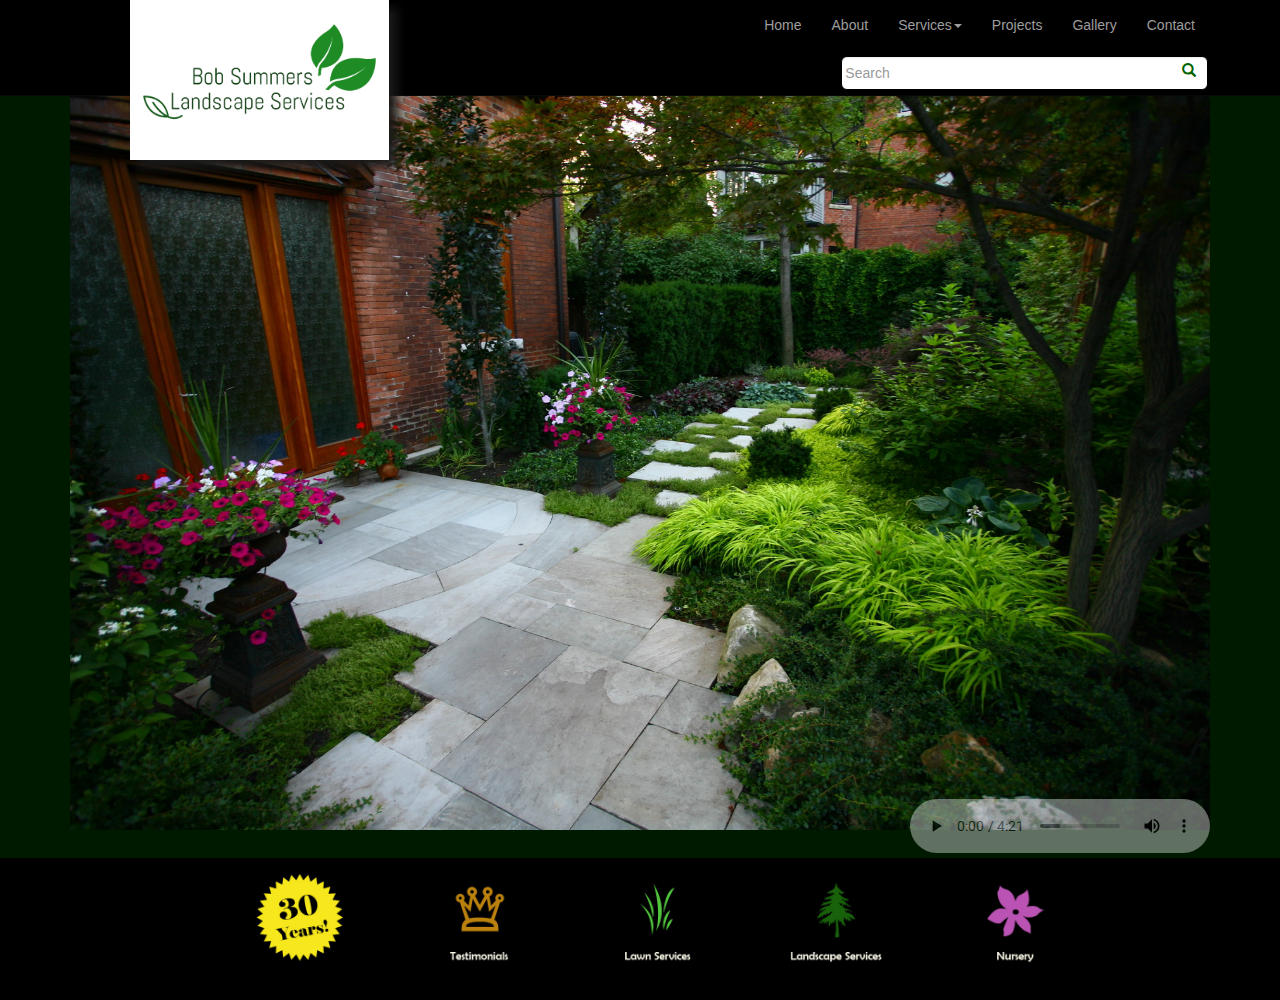
==== commit aede150c: "link test" ====
--- a/index.html
+++ b/index.html
@@ -111,7 +111,7 @@
             <div class="col-lg-12">
                 <img class="img-responsive" width="100%" src="images/45.jpg" alt="beautiful backyard landscaping by Bob Summers Landscaping" />
                 <div class="audiocontrol">
-            <audio src="/music/pigeon.mp3" class ="audiocontrols" controls>
+            <audio src="music/pigeon.mp3" class ="audiocontrols" controls>
                 <p>If you are reading this, it is because your browser does not support the audio element.</p>
             </audio>
                 </div>
--- a/css/custom.css
+++ b/css/custom.css
@@ -1107,6 +1107,9 @@
 
 }
 
+.visuallyhidden {
+    display: none;
+}
 .smallpic {
     max-width: 180px;
     float: left;
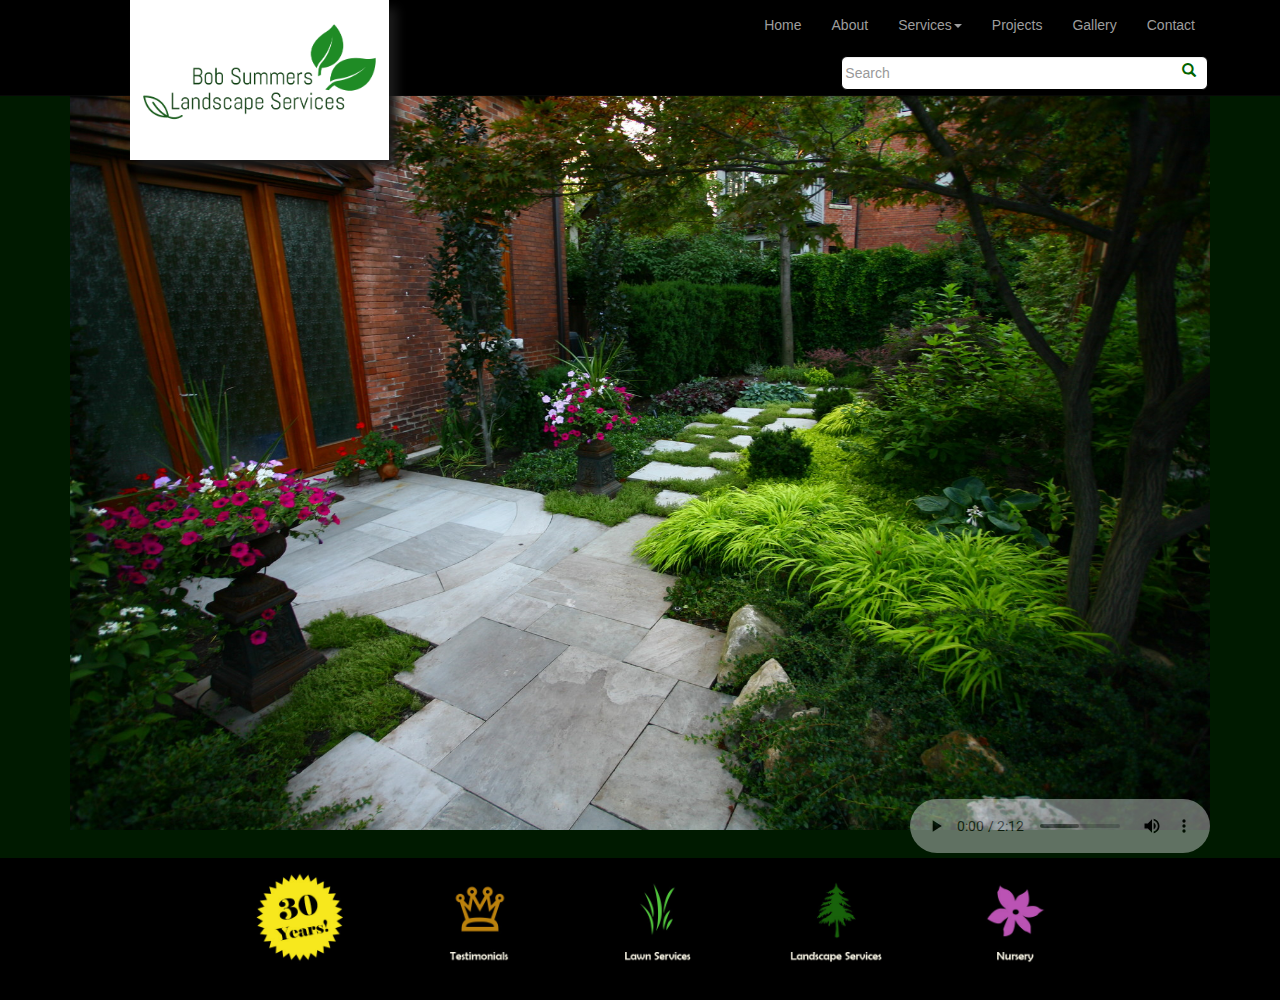
==== commit 7a5bf128: "new music" ====
--- a/index.html
+++ b/index.html
@@ -111,7 +111,7 @@
             <div class="col-lg-12">
                 <img class="img-responsive" width="100%" src="images/45.jpg" alt="beautiful backyard landscaping by Bob Summers Landscaping" />
                 <div class="audiocontrol">
-            <audio src="music/pigeon.mp3" class ="audiocontrols" controls>
+            <audio src="/music/Scott_Holmes_-_07_-_Vikings_Are_Coming.mp3" class ="audiocontrols" controls>
                 <p>If you are reading this, it is because your browser does not support the audio element.</p>
             </audio>
                 </div>
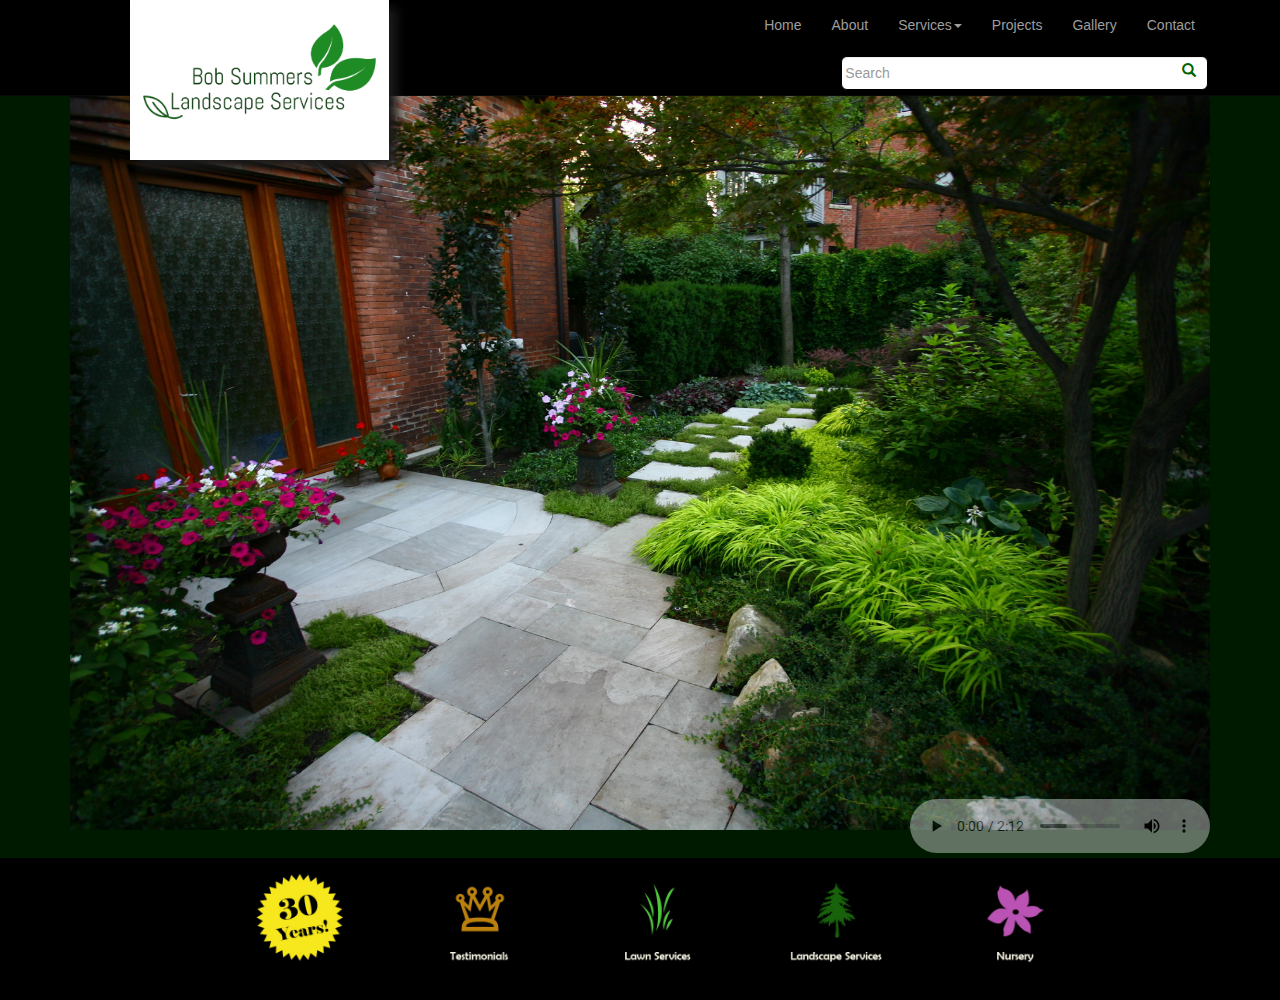
==== commit 9c38d465: "typo correction" ====
--- a/index.html
+++ b/index.html
@@ -111,7 +111,7 @@
             <div class="col-lg-12">
                 <img class="img-responsive" width="100%" src="images/45.jpg" alt="beautiful backyard landscaping by Bob Summers Landscaping" />
                 <div class="audiocontrol">
-            <audio src="/music/Scott_Holmes_-_07_-_Vikings_Are_Coming.mp3" class ="audiocontrols" controls>
+            <audio src="music/Scott_Holmes_-_07_-_Vikings_Are_Coming.mp3" class ="audiocontrols" controls>
                 <p>If you are reading this, it is because your browser does not support the audio element.</p>
             </audio>
                 </div>
